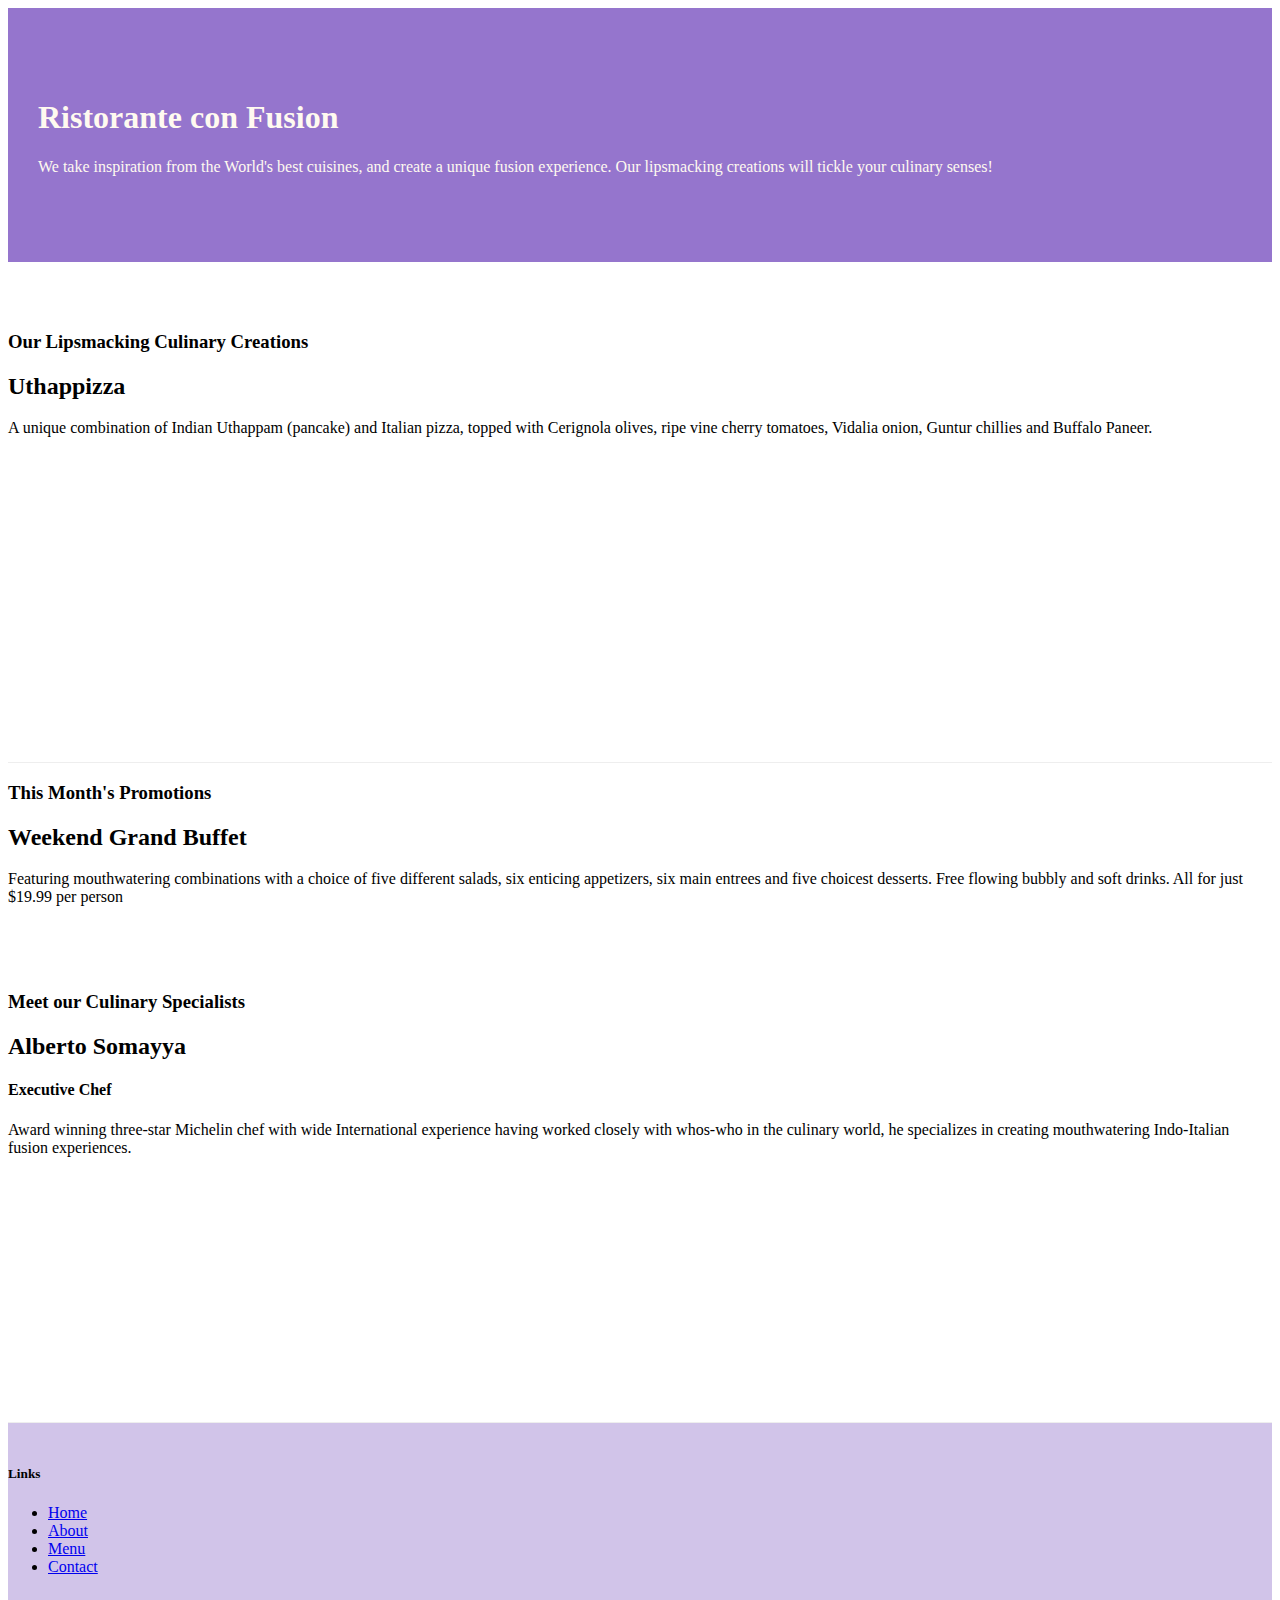
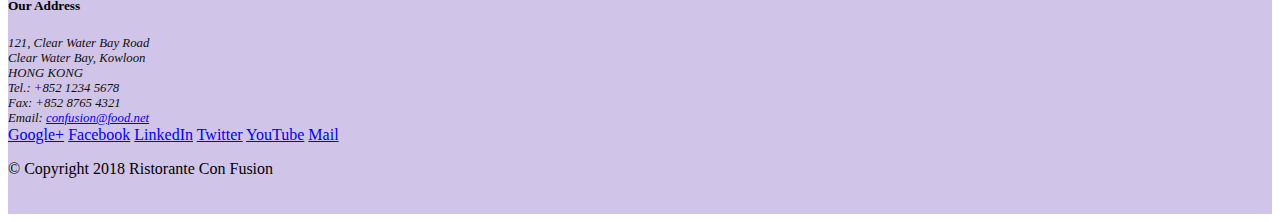
==== index.html @ dc1ca3c2 "bootstrap grid 2" ====
<!DOCTYPE html>
<html lang="en">

<head>
    <!-- Required meta tags always come first -->
    <meta charset="utf-8">
    <meta name="viewport" content="width=device-width, initial-scale=1, shrink-to-fit=no">
    <meta http-equiv="x-ua-compatible" content="ie=edge">

    <!-- Bootstrap CSS -->
    <link rel="stylesheet" href="node_modules/bootstrap/dist/css/bootstrap.min.css">
    <link href="css/styles.css" rel="stylesheet">
    <title>Ristorante Con Fusion</title>
</head>

<body>

    <header class ="jumbotron">
        <div  class="container">
            <div class="row row-header">
                <div class="col-12 col-sm-6">
                    <h1>Ristorante con Fusion</h1>
                    <p>We take inspiration from the World's best cuisines, and create a unique fusion experience. Our lipsmacking creations will tickle your culinary senses!</p>
                </div>
                <div class="col-12 col-sm">
                </div>
            </div>
        </div>
    </header>

    <div>
        <div class="row row-content align-items-center">
            <div class="col-12 col-sm-4 order-sm-last col-md-3">
                <h3>Our Lipsmacking Culinary Creations</h3>
            </div>
            <div class="col col-sm col-md">
                <h2>Uthappizza</h2>
                <p>A unique combination of Indian Uthappam (pancake) and Italian pizza, topped with Cerignola olives, ripe vine cherry tomatoes, Vidalia onion, Guntur chillies and Buffalo Paneer.</p>
            </div>
        </div>


        <div class ="row row content align-items-center">
            <div class="col-12 col-sm-4 col-md-3">
                <h3>This Month's Promotions</h3>
            </div>
            <div class="col col-sm col-md">
                <h2>Weekend Grand Buffet</h2>
                <p>Featuring mouthwatering combinations with a choice of five different salads, six enticing appetizers, six main entrees and five choicest desserts. Free flowing bubbly and soft drinks. All for just $19.99 per person </p>
            </div>
        </div>

        <div class="row row-content align-items-center">
            <div class="col-12 col-sm-4 col-md-3">
                <h3>Meet our Culinary Specialists</h3>
            </div>
            <div class="col col-sm order-sm-first col-md">
                <h2>Alberto Somayya</h2>
                <h4>Executive Chef</h4>
                <p>Award winning three-star Michelin chef with wide International experience having worked closely with whos-who in the culinary world, he specializes in creating mouthwatering Indo-Italian fusion experiences. </p>
            </div>
        </div>
    </div>

    <footer class="footer">
        <div class="container">
            <div class="row">             
                <div class="col-4 offset-1 col-sm-2">
                    <h5>Links</h5>
                    <ul class="list-unstyled">
                        <li><a href="#">Home</a></li>
                        <li><a href="#">About</a></li>
                        <li><a href="#">Menu</a></li>
                        <li><a href="#">Contact</a></li>
                    </ul>
                </div>
                <div class="col-7 col-sm-5">
                    <h5>Our Address</h5>
                    <address>
		              121, Clear Water Bay Road<br>
		              Clear Water Bay, Kowloon<br>
		              HONG KONG<br>
		              Tel.: +852 1234 5678<br>
		              Fax: +852 8765 4321<br>
		              Email: <a href="mailto:confusion@food.net">confusion@food.net</a>
		           </address>
                </div>
                <div class="col-12 col-sm-4 align-self-center">
                    <div class="text-center">
                        <a href="http://google.com/+">Google+</a>
                        <a href="http://www.facebook.com/profile.php?id=">Facebook</a>
                        <a href="http://www.linkedin.com/in/">LinkedIn</a>
                        <a href="http://twitter.com/">Twitter</a>
                        <a href="http://youtube.com/">YouTube</a>
                        <a href="mailto:">Mail</a>
                    </div>
                </div>
           </div>
           <div class="row justify-content-center">             
                <div class="col-auto">
                    <p>© Copyright 2018 Ristorante Con Fusion</p>
                </div>
           </div>
        </div>
    </footer>
    <!-- jQuery first, then Popper.js, then Bootstrap JS. -->
    <script src="node_modules/jquery/dist/jquery.slim.min.js"></script>
    <script src="node_modules/popper.js/dist/umd/popper.min.js"></script>
    <script src="node_modules/bootstrap/dist/js/bootstrap.min.js"></script>

</body>

</html>
---- css/styles.css ----
.row-header{
    margin:0px auto;
    padding:0px;
}

.row-content {
    margin:0px auto;
    padding: 50px 0px 50px 0px;
    border-bottom: 1px ridge;
    min-height:400px;
}

.footer{
    background-color: #D1C4E9;
    margin:0px auto;
    padding: 20px 0px 20px 0px;
}
.jumbotron {
    padding:70px 30px 70px 30px;
    margin:0px auto;
    background: #9575CD ;
    color:floralwhite;
}

address{
    font-size:80%;
    margin:0px;
    color:#0f0f0f;
}
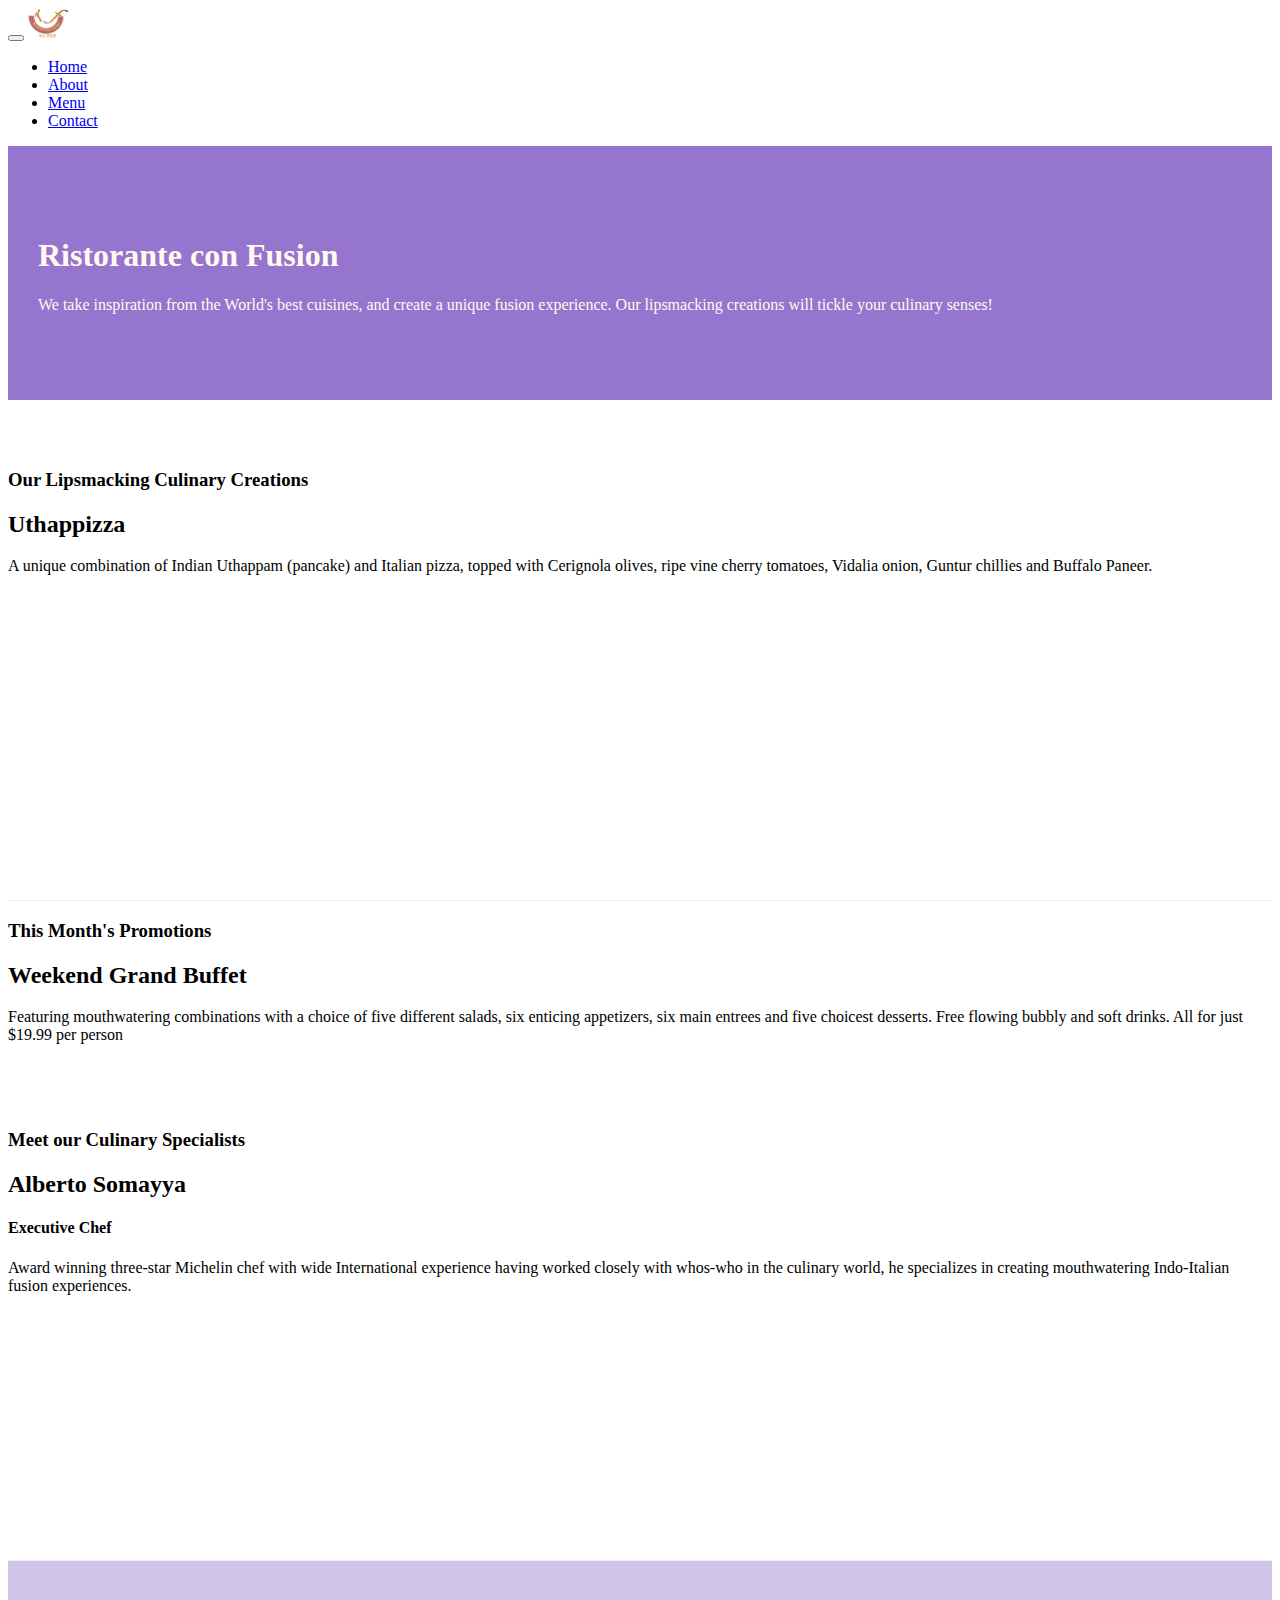
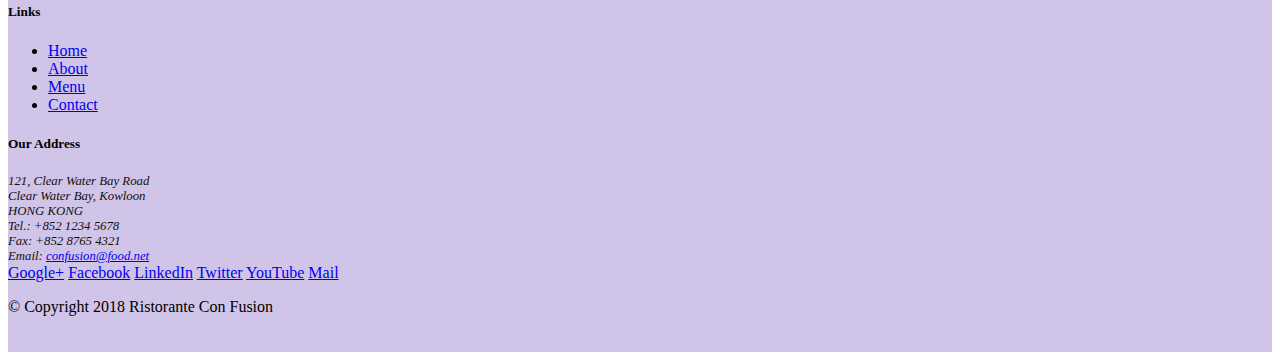
==== commit 54e8a5c2: "icon fonts" ====
--- a/index.html
+++ b/index.html
@@ -14,6 +14,23 @@
 </head>
 
 <body>
+    <nav class="navbar navbar-inverse navbar-toggleable-sm fixed-top">
+        <div class="container">
+            <button class="navbar-toggler" type="button" data-toggle="collapse" data-target="#Navbar">
+                <span class="navbar-toggler-icon"></span>
+            </button>
+            <a class="navbar-brand" href="#"><img src="img/logo.png" height="30" width="41"></a>
+            <div class="collapse navbar-collapse" id="Navbar">
+                <ul class="navbar-nav">
+                    <li class="nav-item active"><a class="nav-link" href="#"><span class="fa fa-home fa-lg"></span> Home</a></li>
+                    <li class="nav-item"><a class="nav-link" href="./aboutus.html"><span class="fa fa-info fa-lg"></span> About</a></li>
+                    <li class="nav-item"><a class="nav-link" href="#"><span class="fa fa-list fa-lg"></span> Menu</a></li>
+                    <li class="nav-item"><a class="nav-link" href="./contactus.html"><span class="fa fa-address-card fa-lg"></span> Contact</a></li>
+                </ul>
+            </div>
+        </div>
+    </nav>
+
 
     <header class ="jumbotron">
         <div  class="container">
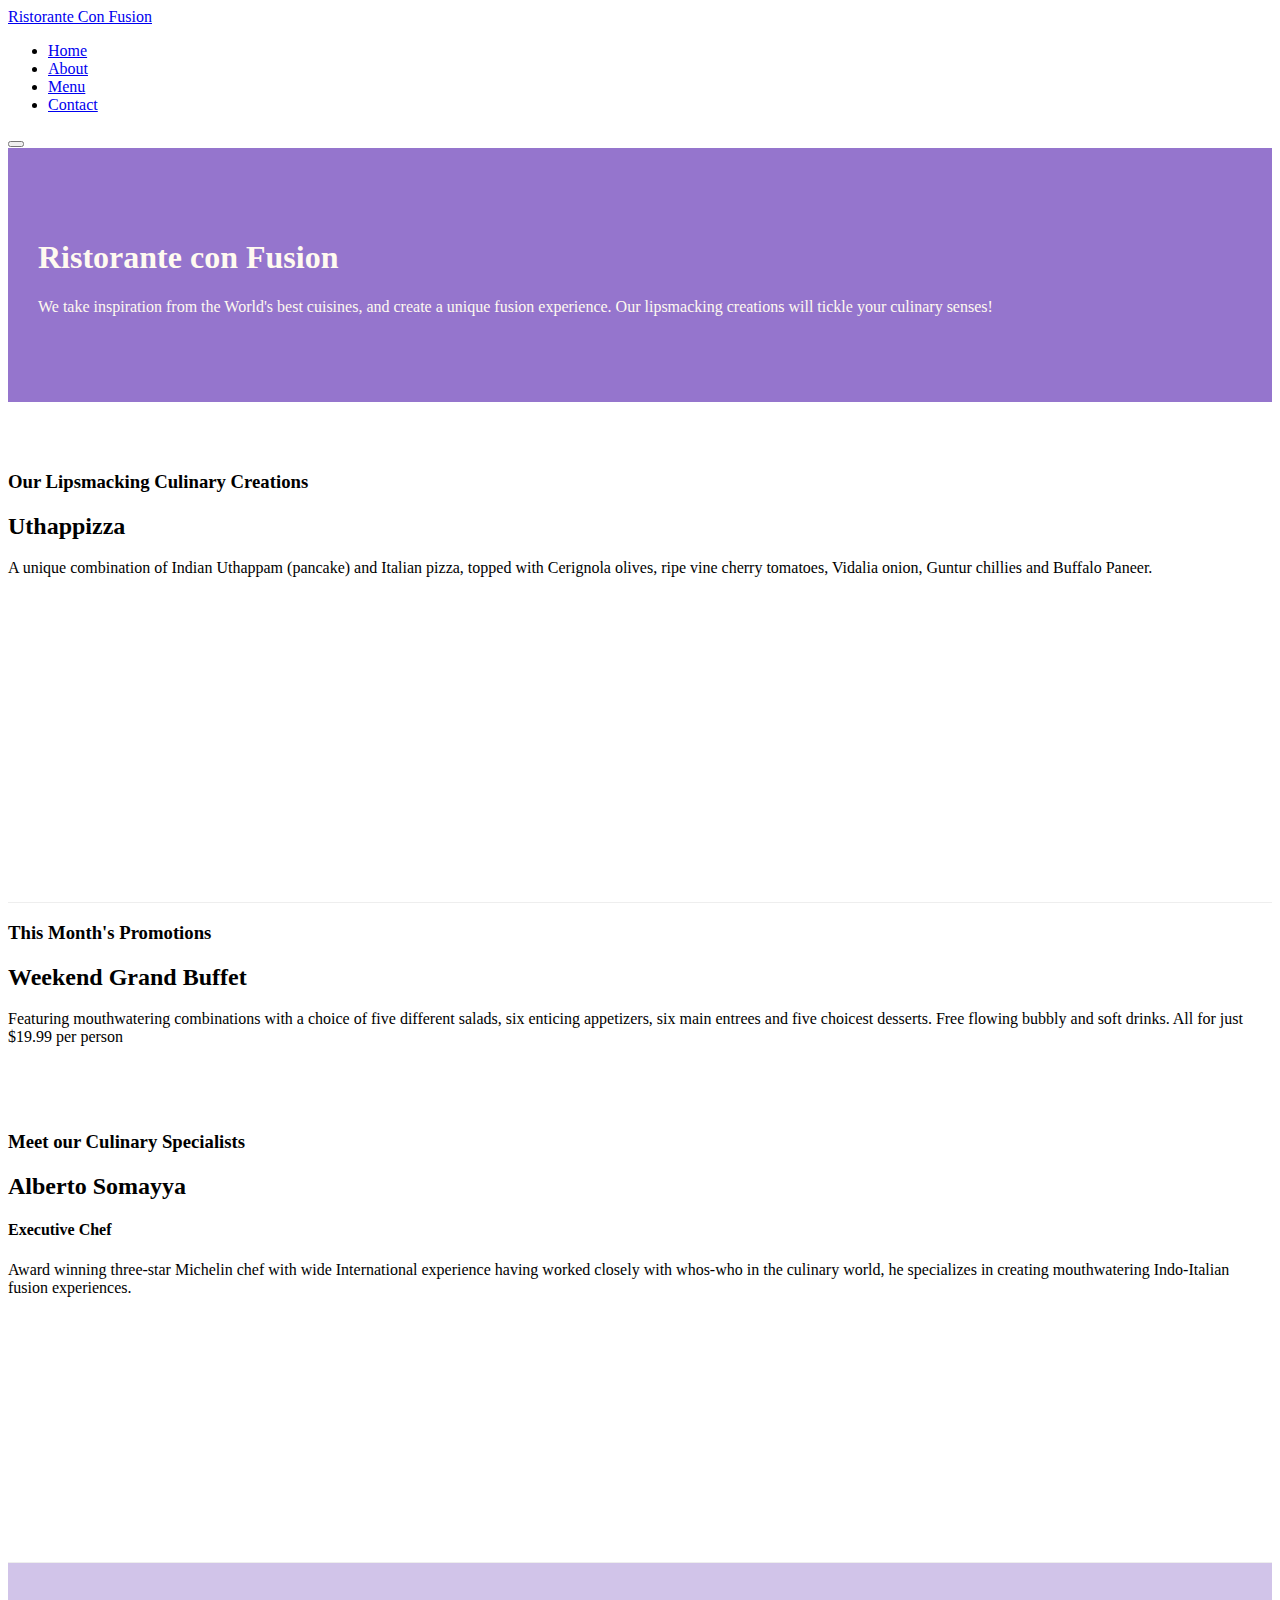
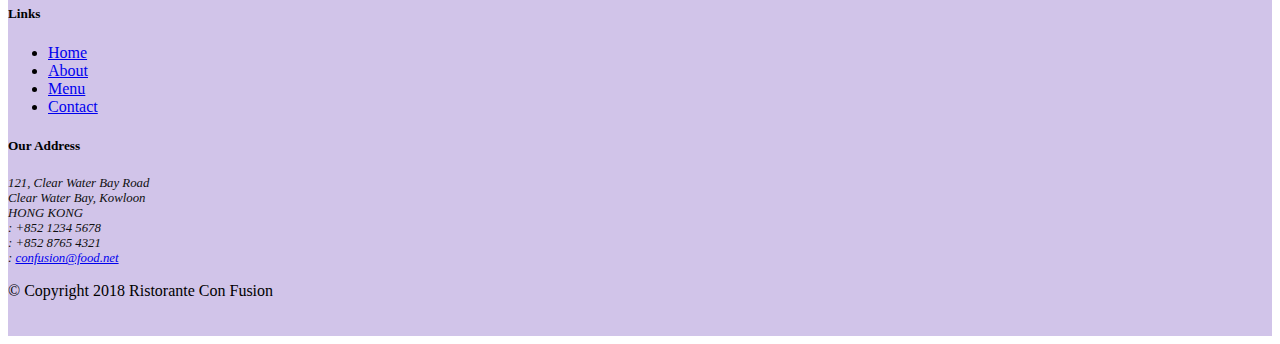
==== commit 9ea4b28a: "buttons" ====
--- a/index.html
+++ b/index.html
@@ -10,28 +10,28 @@
     <!-- Bootstrap CSS -->
     <link rel="stylesheet" href="node_modules/bootstrap/dist/css/bootstrap.min.css">
     <link href="css/styles.css" rel="stylesheet">
+    <link rel="stylesheet" href="node_modules/font-awesome/css/font-awesome.min.css">
+    <link rel="stylesheet" href="node_modules/bootstrap-social/bootstrap-social.css">
     <title>Ristorante Con Fusion</title>
 </head>
 
 <body>
-    <nav class="navbar navbar-inverse navbar-toggleable-sm fixed-top">
+    <nav class="navbar navbar-dark navbar-expand-sm fixed-top">
         <div class="container">
-            <button class="navbar-toggler" type="button" data-toggle="collapse" data-target="#Navbar">
-                <span class="navbar-toggler-icon"></span>
-            </button>
-            <a class="navbar-brand" href="#"><img src="img/logo.png" height="30" width="41"></a>
-            <div class="collapse navbar-collapse" id="Navbar">
-                <ul class="navbar-nav">
+           <a class="navbar-brand" href="#">Ristorante Con Fusion</a>
+           <div class="collapse navbar-collapse" id="Navbar">
+                <ul class="navbar-nav mr-auto">
                     <li class="nav-item active"><a class="nav-link" href="#"><span class="fa fa-home fa-lg"></span> Home</a></li>
                     <li class="nav-item"><a class="nav-link" href="./aboutus.html"><span class="fa fa-info fa-lg"></span> About</a></li>
                     <li class="nav-item"><a class="nav-link" href="#"><span class="fa fa-list fa-lg"></span> Menu</a></li>
                     <li class="nav-item"><a class="nav-link" href="./contactus.html"><span class="fa fa-address-card fa-lg"></span> Contact</a></li>
-                </ul>
-            </div>
+                </ul>  
+            </div>          
         </div>
+        <button class="navbar-toggler" type="button" data-toggle="collapse" data-target="#Navbar">
+                <span class="navbar-toggler-icon"></span>
+        </button>
     </nav>
-
-
     <header class ="jumbotron">
         <div  class="container">
             <div class="row row-header">
@@ -97,19 +97,20 @@
 		              121, Clear Water Bay Road<br>
 		              Clear Water Bay, Kowloon<br>
 		              HONG KONG<br>
-		              Tel.: +852 1234 5678<br>
-		              Fax: +852 8765 4321<br>
-		              Email: <a href="mailto:confusion@food.net">confusion@food.net</a>
-		           </address>
+		              <i class="fa fa-phone fa-lg"></i>: +852 1234 5678<br>
+                      <i class="fa fa-fax fa-lg"></i>: +852 8765 4321<br>
+                      <i class="fa fa-envelope fa-lg"></i>: 
+                      <a href="mailto:confusion@food.net">confusion@food.net</a>
+                    </address>
                 </div>
                 <div class="col-12 col-sm-4 align-self-center">
                     <div class="text-center">
-                        <a href="http://google.com/+">Google+</a>
-                        <a href="http://www.facebook.com/profile.php?id=">Facebook</a>
-                        <a href="http://www.linkedin.com/in/">LinkedIn</a>
-                        <a href="http://twitter.com/">Twitter</a>
-                        <a href="http://youtube.com/">YouTube</a>
-                        <a href="mailto:">Mail</a>
+                        <a class="btn btn-social-icon btn-google" href="http://google.com/+"><i class="fa fa-google-plus"></i></a>
+                        <a class="btn btn-social-icon btn-facebook" href="http://www.facebook.com/profile.php?id="><i class="fa fa-facebook"></i></a>
+                        <a class="btn btn-social-icon btn-linkedin" href="http://www.linkedin.com/in/"><i class="fa fa-linkedin"></i></a>
+                        <a class="btn btn-social-icon btn-twitter" href="http://twitter.com/"><i class="fa fa-twitter"></i></a>
+                        <a class="btn btn-social-icon btn-google" href="http://youtube.com/"><i class="fa fa-youtube"></i></a>
+                        <a class="btn btn-social-icon" href="mailto:"><i class="fa fa-envelope-o"></i></a>
                     </div>
                 </div>
            </div>
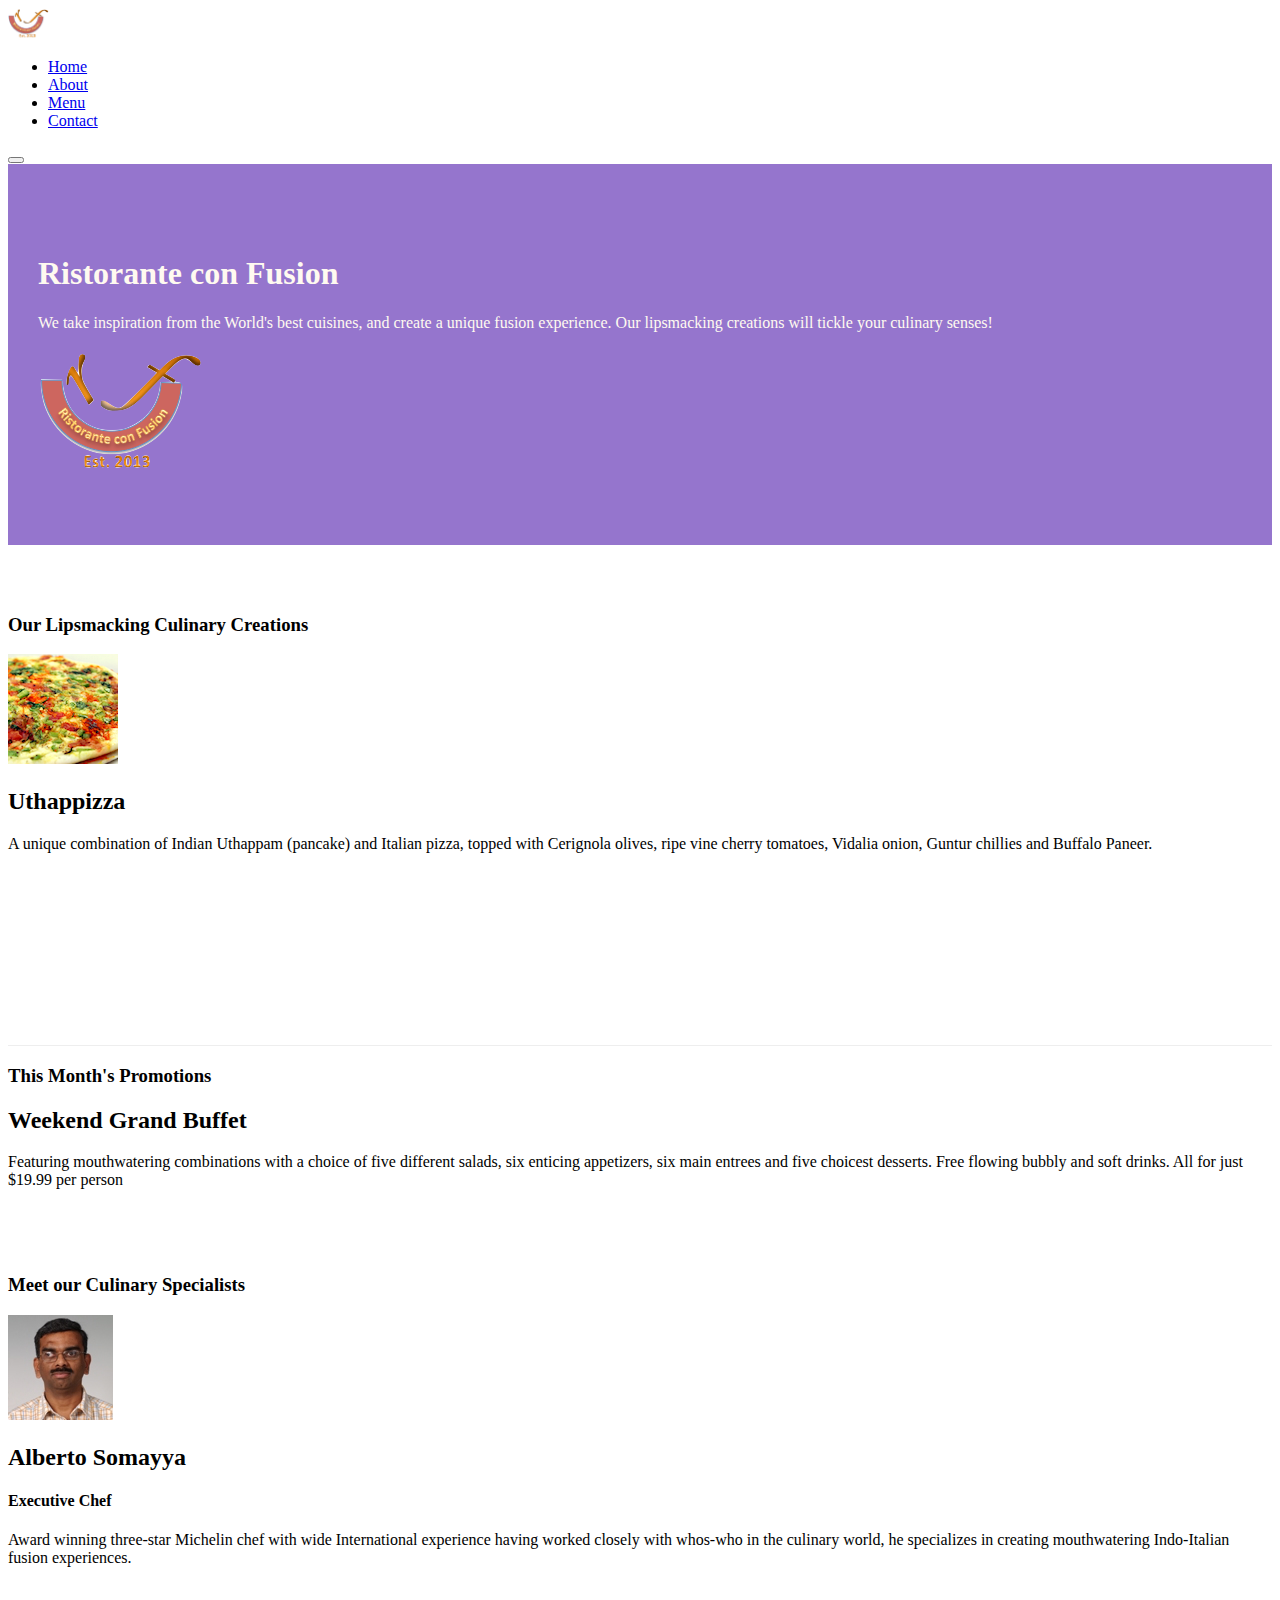
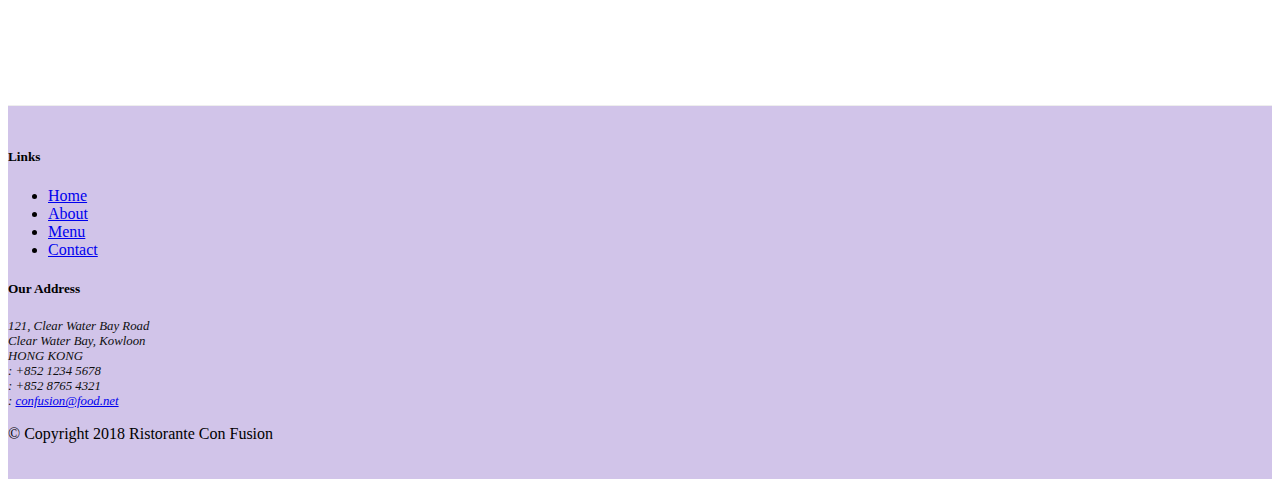
==== commit 4f2b415b: "images" ====
--- a/index.html
+++ b/index.html
@@ -18,7 +18,7 @@
 <body>
     <nav class="navbar navbar-dark navbar-expand-sm fixed-top">
         <div class="container">
-           <a class="navbar-brand" href="#">Ristorante Con Fusion</a>
+           <a class="navbar-brand mr-auto" href="#"><img src="img/logo.png" height="30" width="41"></a>
            <div class="collapse navbar-collapse" id="Navbar">
                 <ul class="navbar-nav mr-auto">
                     <li class="nav-item active"><a class="nav-link" href="#"><span class="fa fa-home fa-lg"></span> Home</a></li>
@@ -40,6 +40,8 @@
                     <p>We take inspiration from the World's best cuisines, and create a unique fusion experience. Our lipsmacking creations will tickle your culinary senses!</p>
                 </div>
                 <div class="col-12 col-sm">
+                    <div class="col-12 col-sm align-self-center">
+                    <img src="img/logo.png" class="img-fluid">
                 </div>
             </div>
         </div>
@@ -51,8 +53,17 @@
                 <h3>Our Lipsmacking Culinary Creations</h3>
             </div>
             <div class="col col-sm col-md">
-                <h2>Uthappizza</h2>
-                <p>A unique combination of Indian Uthappam (pancake) and Italian pizza, topped with Cerignola olives, ripe vine cherry tomatoes, Vidalia onion, Guntur chillies and Buffalo Paneer.</p>
+                <div class="media">
+                    <img class="d-flex mr-3 img-thumbnail align-self-center"
+                            src="img/uthappizza.png" alt="Uthappizza">
+                    <div class="media-body">
+                        <h2 class="mt-0">Uthappizza</h2>
+                        <p class="d-none d-sm-block">A unique combination of Indian Uthappam (pancake) and
+                            Italian pizza, topped with Cerignola olives, ripe vine
+                            cherry tomatoes, Vidalia onion, Guntur chillies and
+                            Buffalo Paneer.</p>
+                    </div>
+                </div>
             </div>
         </div>
 
@@ -72,9 +83,19 @@
                 <h3>Meet our Culinary Specialists</h3>
             </div>
             <div class="col col-sm order-sm-first col-md">
-                <h2>Alberto Somayya</h2>
-                <h4>Executive Chef</h4>
-                <p>Award winning three-star Michelin chef with wide International experience having worked closely with whos-who in the culinary world, he specializes in creating mouthwatering Indo-Italian fusion experiences. </p>
+                <div class="media">
+                    <img class="d-flex mr-3 img-thumbnail align-self-center"
+                            src="img/alberto.png" alt="Alberto Somayya">
+                    <div class="media-body">
+                        <h2 class="mt-0">Alberto Somayya</h2>
+                        <h4>Executive Chef</h4>
+                        <p class="d-none d-sm-block">Award winning three-star Michelin chef with wide
+                            International experience having worked closely with
+                            whos-who in the culinary world, he specializes in
+                            creating mouthwatering Indo-Italian fusion experiences.
+                            </p>
+                    </div>
+                </div>
             </div>
         </div>
     </div>
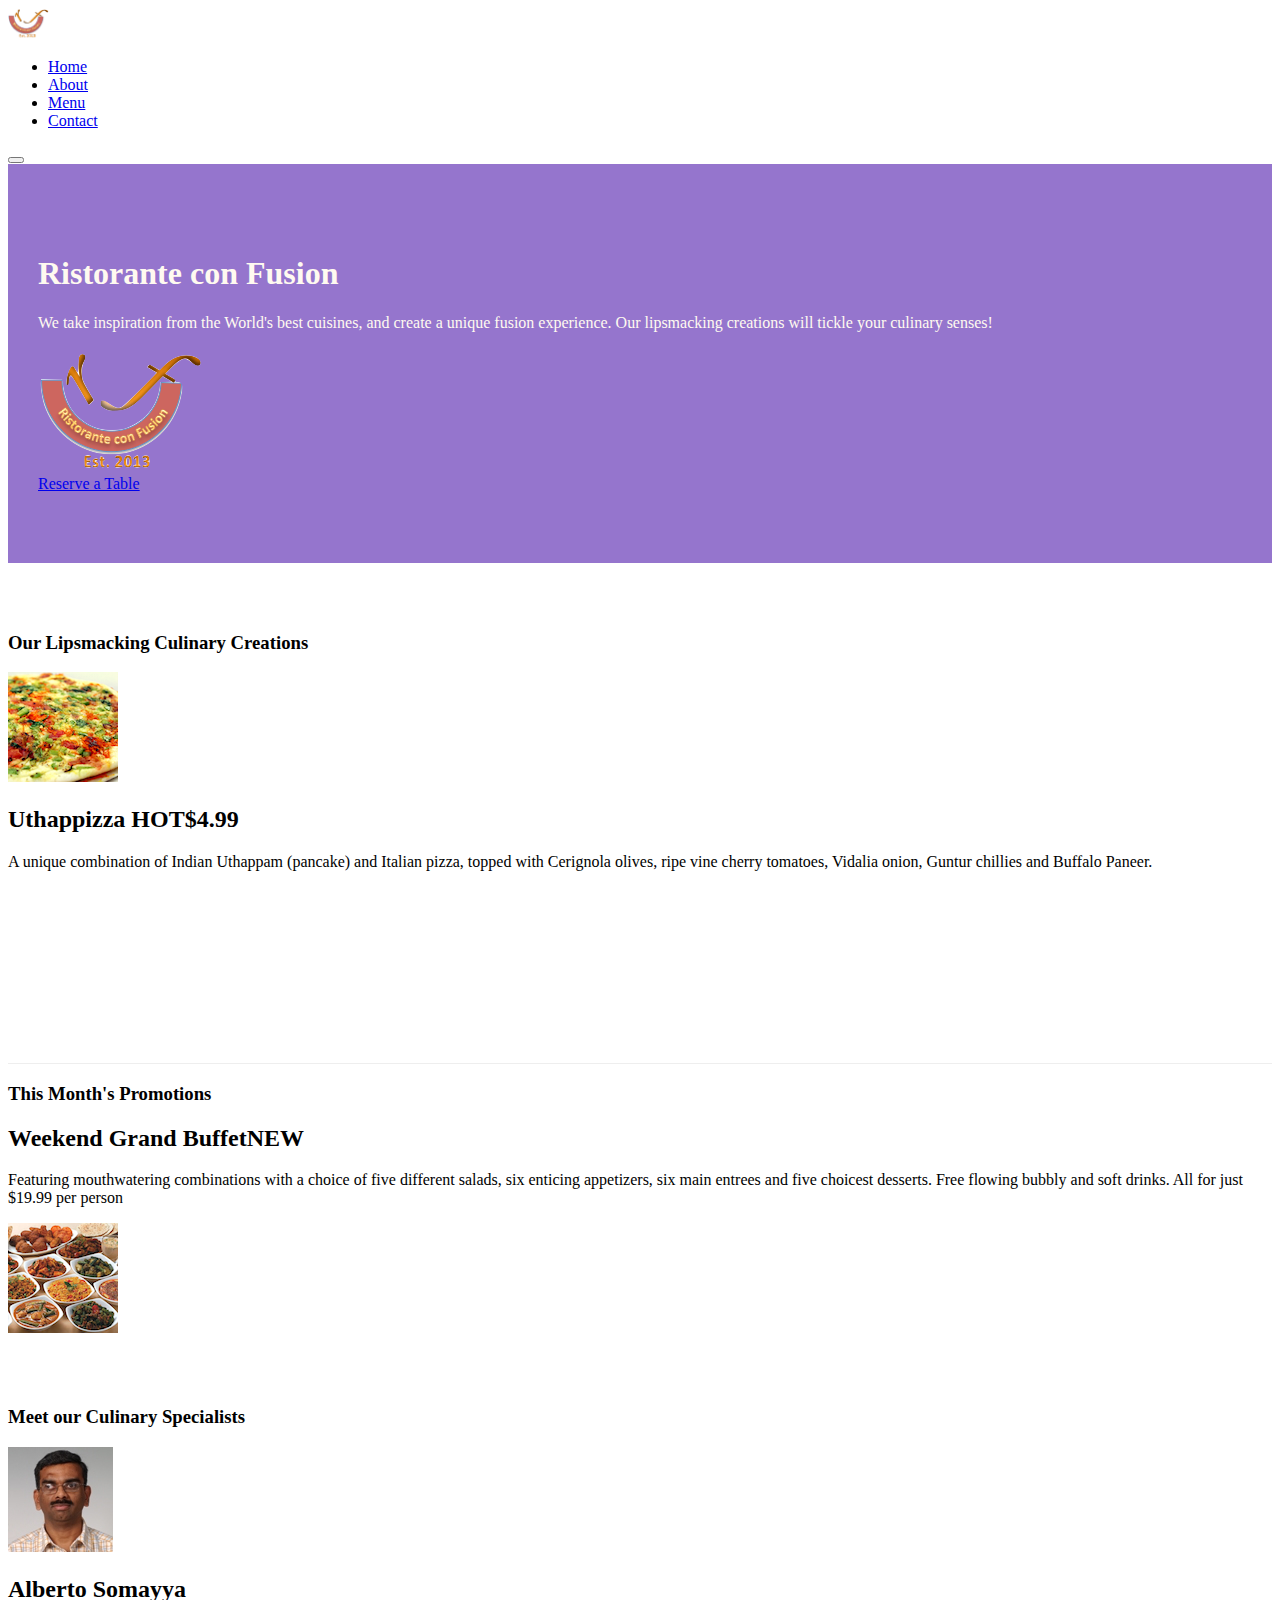
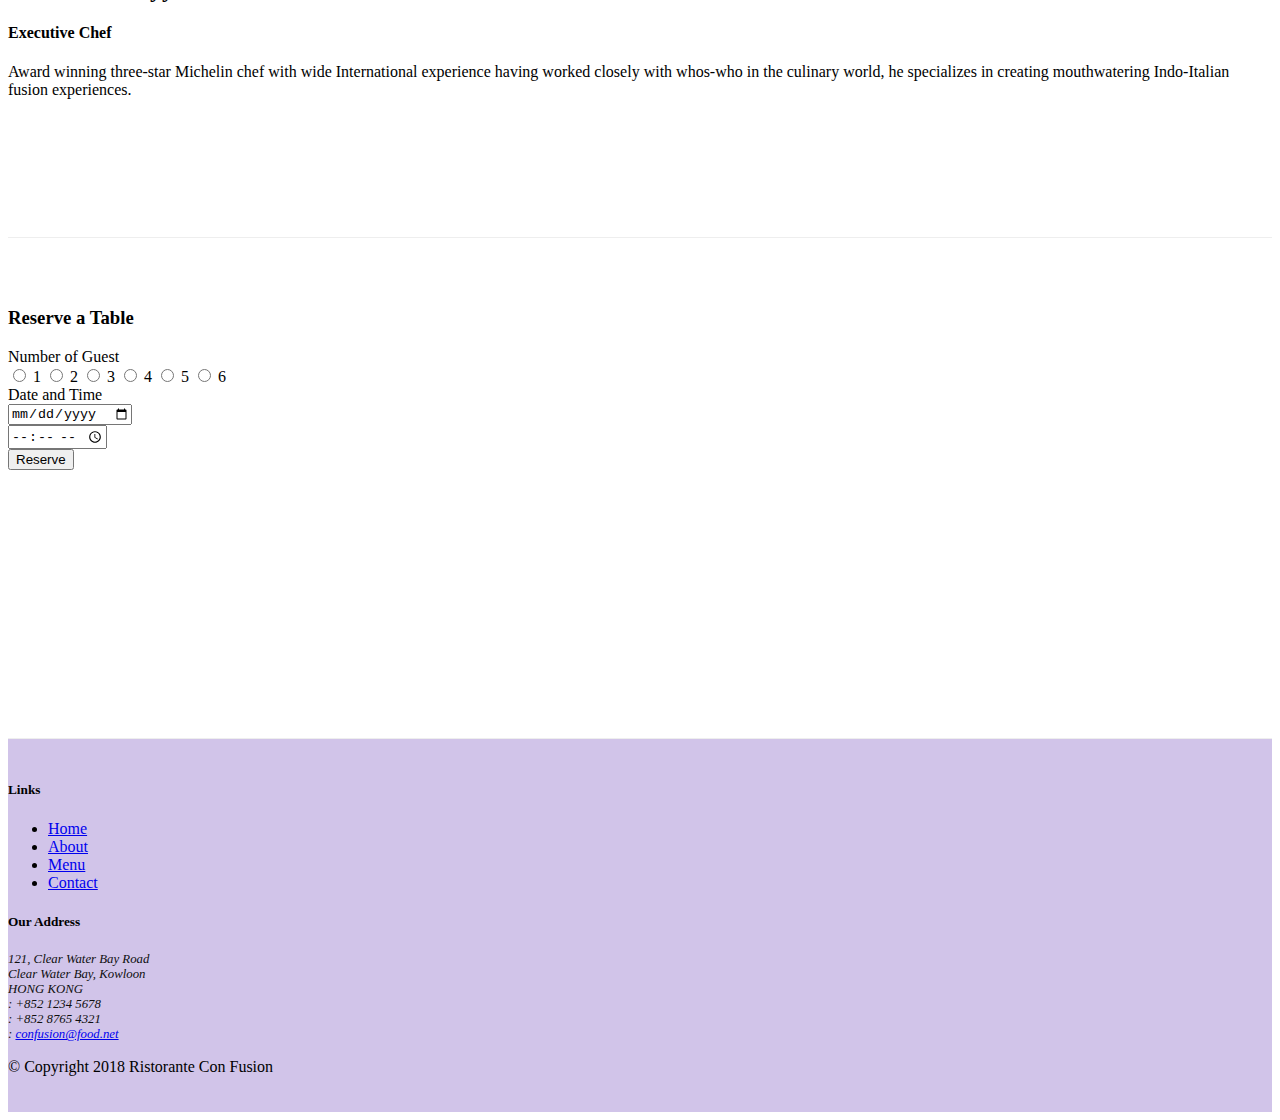
==== commit a7d0893a: "tabs" ====
--- a/index.html
+++ b/index.html
@@ -32,16 +32,18 @@
                 <span class="navbar-toggler-icon"></span>
         </button>
     </nav>
-    <header class ="jumbotron">
-        <div  class="container">
+    <header class="jumbotron">
+        <div class="container">
             <div class="row row-header">
                 <div class="col-12 col-sm-6">
                     <h1>Ristorante con Fusion</h1>
                     <p>We take inspiration from the World's best cuisines, and create a unique fusion experience. Our lipsmacking creations will tickle your culinary senses!</p>
                 </div>
-                <div class="col-12 col-sm">
-                    <div class="col-12 col-sm align-self-center">
+                <div class="col-12 col-sm align-self-center">
                     <img src="img/logo.png" class="img-fluid">
+                </div>
+                <div class="col-12 col-sm align-self-center">
+                    <a class="btn btn-warning btn-block btn-sm" href="#reservetable" role="button">Reserve a Table</a>
                 </div>
             </div>
         </div>
@@ -57,7 +59,7 @@
                     <img class="d-flex mr-3 img-thumbnail align-self-center"
                             src="img/uthappizza.png" alt="Uthappizza">
                     <div class="media-body">
-                        <h2 class="mt-0">Uthappizza</h2>
+                        <h2 class="mt-0">Uthappizza <span class="badge badge-danger">HOT</span><span class="badge badge-pill badge-secondary">$4.99</span></h2>
                         <p class="d-none d-sm-block">A unique combination of Indian Uthappam (pancake) and
                             Italian pizza, topped with Cerignola olives, ripe vine
                             cherry tomatoes, Vidalia onion, Guntur chillies and
@@ -73,10 +75,17 @@
                 <h3>This Month's Promotions</h3>
             </div>
             <div class="col col-sm col-md">
-                <h2>Weekend Grand Buffet</h2>
-                <p>Featuring mouthwatering combinations with a choice of five different salads, six enticing appetizers, six main entrees and five choicest desserts. Free flowing bubbly and soft drinks. All for just $19.99 per person </p>
-            </div>
-        </div>
+                <div class="media">
+                    <div class="media-body">
+                        <h2 class="mt-0">Weekend Grand Buffet<span class="badge badge-danger">NEW</span></h2>
+                        <p class="d-none d-sm-block">Featuring mouthwatering combinations with a choice of five different salads, six enticing appetizers, six main entrees and five choicest desserts. Free flowing bubbly and soft drinks. All for just $19.99 per person </p>
+                    </div>
+                    <img class="d-flex mr-3 img-thumbnail align-self-center"
+                            src="img/buffet.png" alt="Alberto Somayya">
+                </div>
+            </div>
+        </div>
+    
 
         <div class="row row-content align-items-center">
             <div class="col-12 col-sm-4 col-md-3">
@@ -98,7 +107,57 @@
                 </div>
             </div>
         </div>
-    </div>
+        
+        <div class="row row-content">
+           <div class="col-12 col-sm-8 mx-auto">
+            <div class="card">
+                        <h3 class="card-header bg-warning text-white">Reserve a Table</h3>
+                        <div class="card-body">
+                            <form id="reservetable">
+                                <div class="form-group row align-items-center">
+                                <label class="col-12 col-sm-2 col-form-label">Number of Guest</label>
+                                <div class="form-check form-check-inline col-12 col-sm">
+                                    <label class="form-check-label">
+                                        <input type="radio" class="form-check-input" id="numberofguest1" name="numberofguest" value="1"> 1 
+                                    </label>
+                                    <label class="form-check-label">
+                                        <input type="radio" class="form-check-input" id="numberofguest2" name="numberofguest" value="2"> 2
+                                    </label>
+                                    <label class="form-check-label">
+                                        <input type="radio" class="form-check-input" id="numberofguest3" name="numberofguest" value="2"> 3
+                                    </label>
+                                    <label class="form-check-label">
+                                        <input type="radio" class="form-check-input" id="numberofguest4" name="numberofguest" value="2"> 4
+                                    </label>
+                                    <label class="form-check-label">
+                                        <input type="radio" class="form-check-input" id="numberofguest5" name="numberofguest" value="2"> 5
+                                    </label>
+                                    <label class="form-check-label">
+                                        <input type="radio" class="form-check-input" id="numberofguest6" name="numberofguest" value="2"> 6
+                                    </label>
+                                </div>
+                            </div>
+                                <div class="form-group row">
+                                    <label for="telnum" class="col-12 col-md-2 col-form-label">Date and Time</label>
+                                    <div class="col-12 col-md-3">
+                                        <input type="Date" class="form-control" id="date" name="date" placeholder="date">
+                                    </div>
+                                    <div class="col-12 col-md-7">
+                                        <input type="Time" class="form-control" id="time" name="time" placeholder="Time">
+                                    </div>
+                                </div>
+                                <div class="form-group row">
+                                    <div class="offset-md-2 col-md-10">
+                                        <button type="submit" class="btn btn-primary">Reserve</button>
+                                    </div>
+                                </div>
+                            </form>
+                        </div>
+                        <div class="col-12 col-md">
+                        </div>
+            </div>
+        </div>
+        </div>
 
     <footer class="footer">
         <div class="container">
@@ -115,10 +174,10 @@
                 <div class="col-7 col-sm-5">
                     <h5>Our Address</h5>
                     <address>
-		              121, Clear Water Bay Road<br>
-		              Clear Water Bay, Kowloon<br>
-		              HONG KONG<br>
-		              <i class="fa fa-phone fa-lg"></i>: +852 1234 5678<br>
+                      121, Clear Water Bay Road<br>
+                      Clear Water Bay, Kowloon<br>
+                      HONG KONG<br>
+                      <i class="fa fa-phone fa-lg"></i>: +852 1234 5678<br>
                       <i class="fa fa-fax fa-lg"></i>: +852 8765 4321<br>
                       <i class="fa fa-envelope fa-lg"></i>: 
                       <a href="mailto:confusion@food.net">confusion@food.net</a>
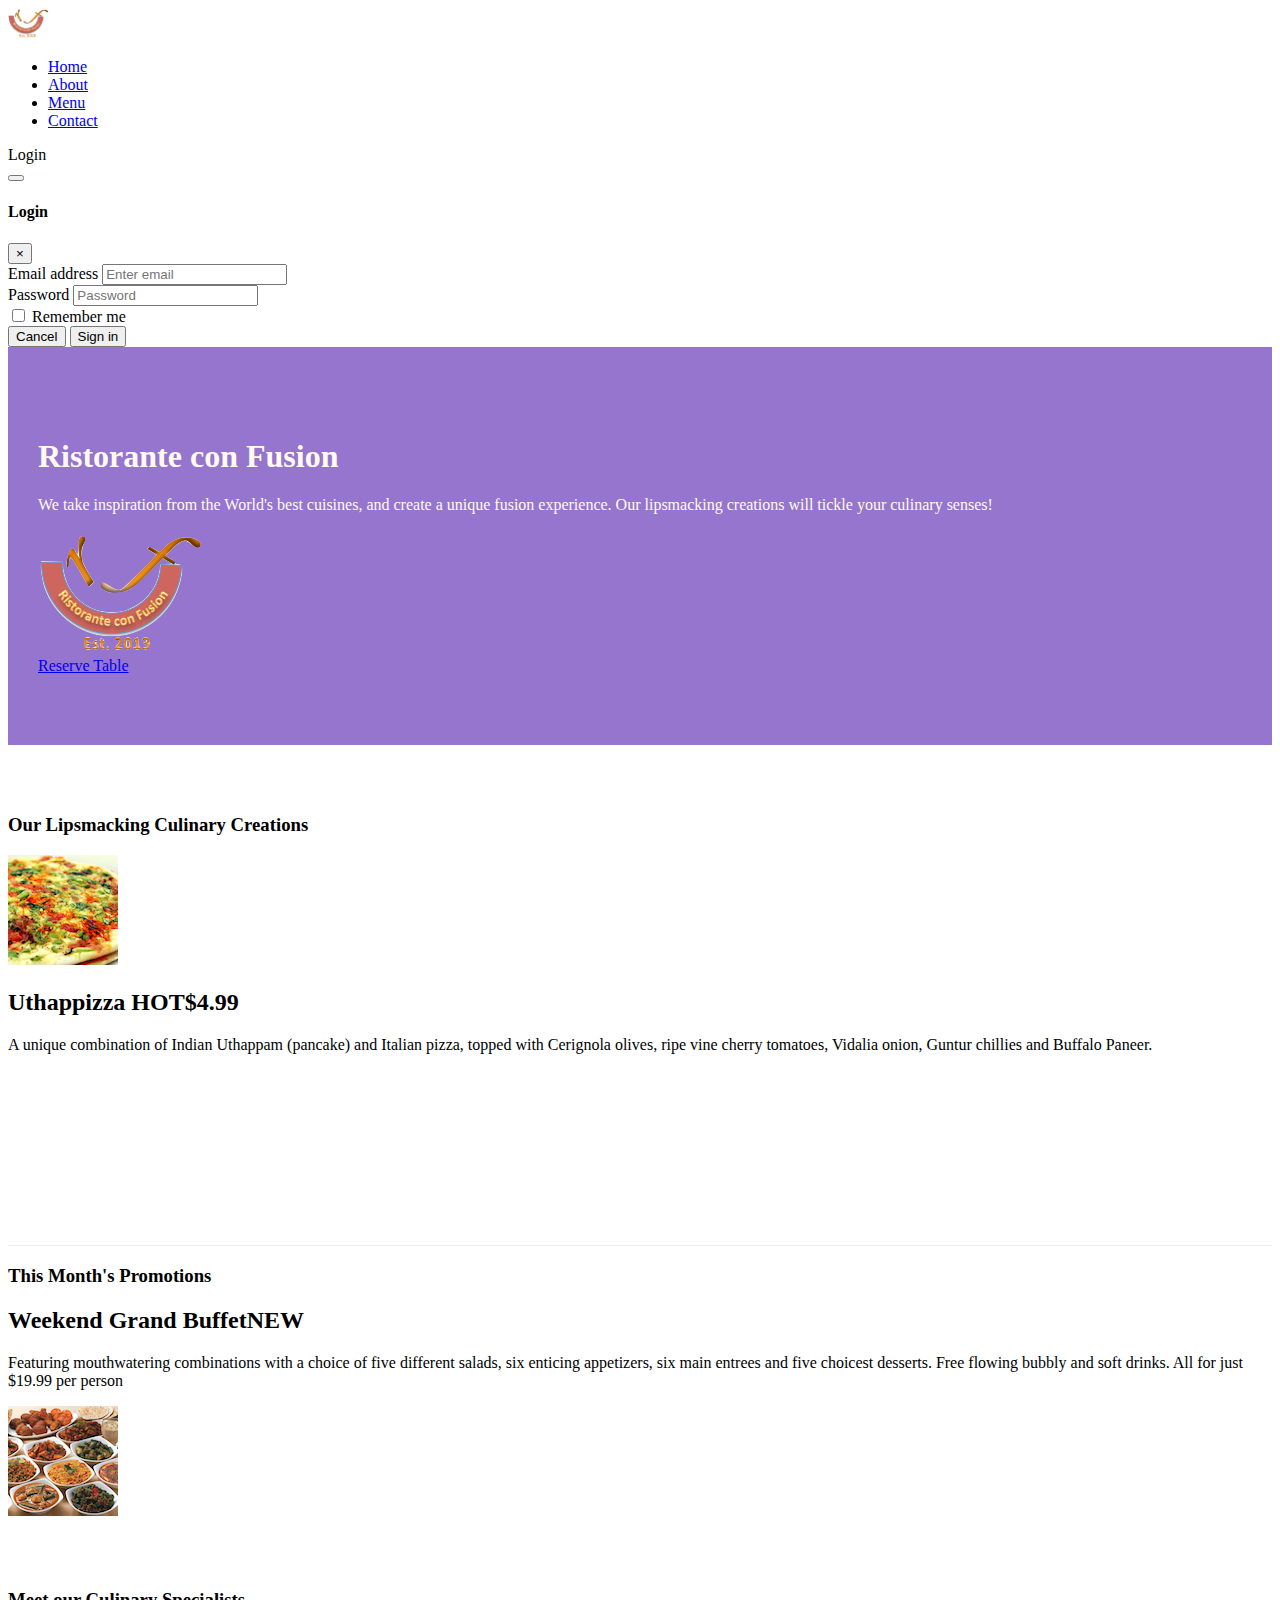
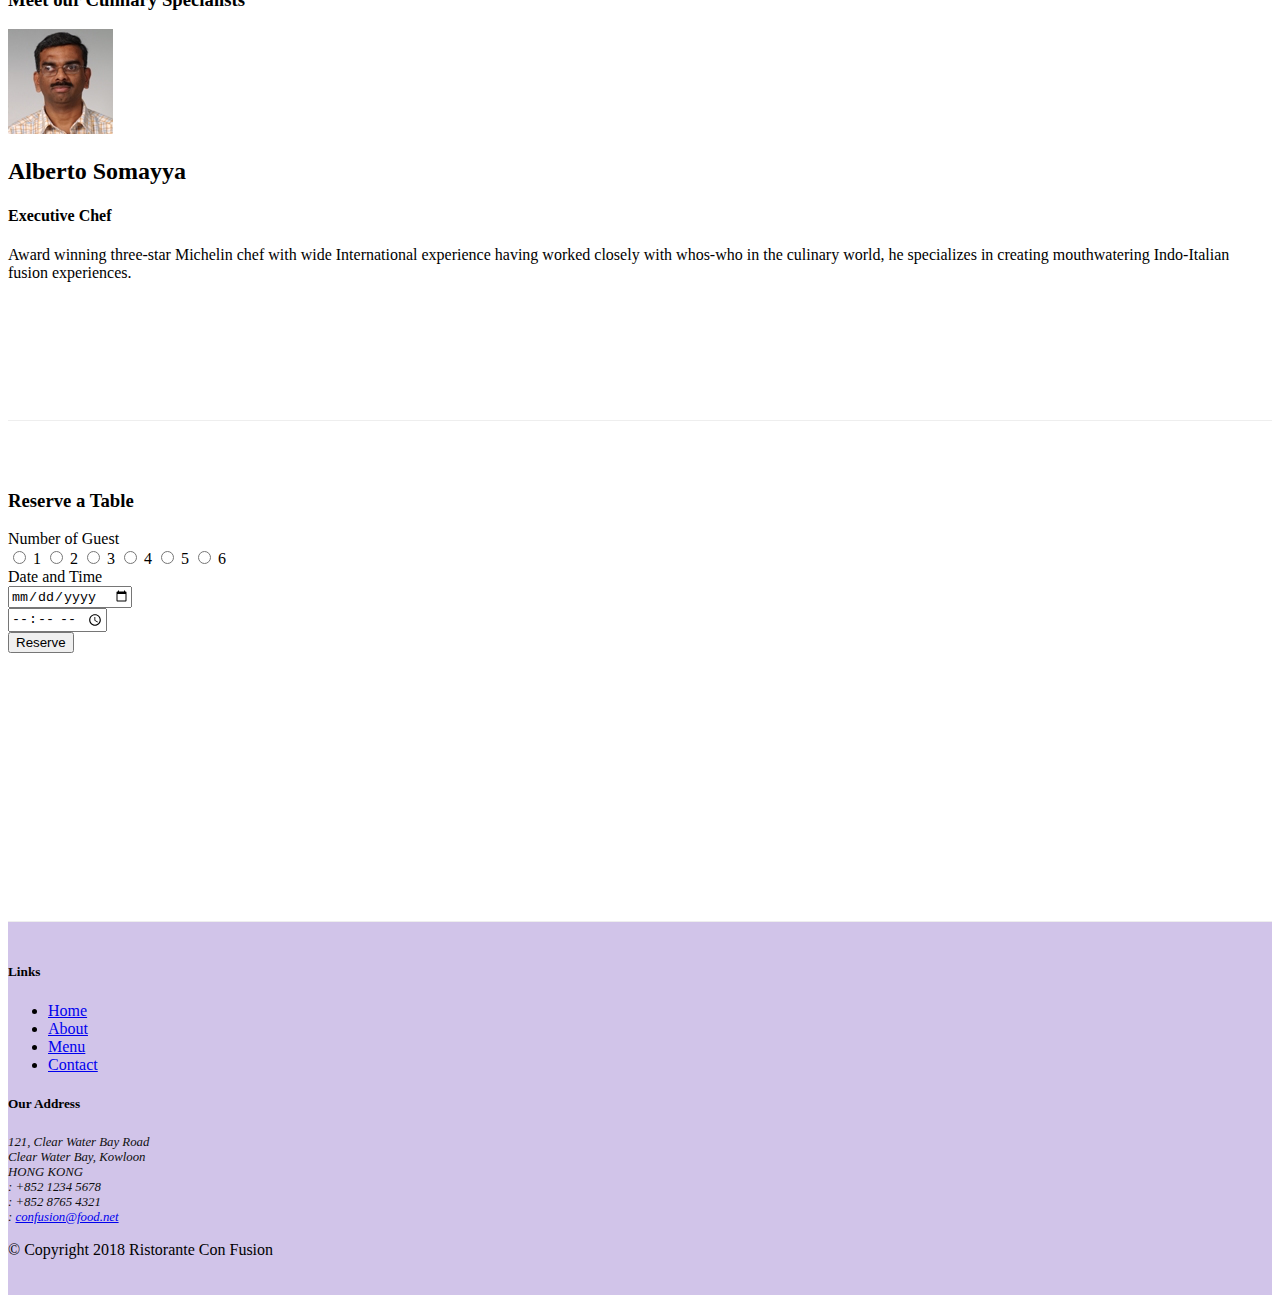
==== commit 76550ea2: "tooltips and modals" ====
--- a/index.html
+++ b/index.html
@@ -25,13 +25,53 @@
                     <li class="nav-item"><a class="nav-link" href="./aboutus.html"><span class="fa fa-info fa-lg"></span> About</a></li>
                     <li class="nav-item"><a class="nav-link" href="#"><span class="fa fa-list fa-lg"></span> Menu</a></li>
                     <li class="nav-item"><a class="nav-link" href="./contactus.html"><span class="fa fa-address-card fa-lg"></span> Contact</a></li>
-                </ul>  
+                </ul>
+                <span class="navbar-text">
+                    <a data-toggle="modal" data-target="#loginModal">
+                    <span class="fa fa-sign-in"></span> Login</a>
+                </span>
             </div>          
         </div>
         <button class="navbar-toggler" type="button" data-toggle="collapse" data-target="#Navbar">
                 <span class="navbar-toggler-icon"></span>
         </button>
     </nav>
+    <div id="loginModal" class="modal fade" role="dialog">
+        <div class="modal-dialog modal-lg" role="content">
+            <!-- Modal content-->
+            <div class="modal-content">
+                <div class="modal-header">
+                    <h4 class="modal-title">Login </h4>
+                    <button type="button" class="close" data-dismiss="modal">&times;</button>
+                </div>
+                <div class="modal-body">
+                    <form>
+                        <div class="form-row">
+                            <div class="form-group col-sm-4">
+                                    <label class="sr-only" for="exampleInputEmail3">Email address</label>
+                                    <input type="email" class="form-control form-control-sm mr-1" id="exampleInputEmail3" placeholder="Enter email">
+                            </div>
+                            <div class="form-group col-sm-4">
+                                <label class="sr-only" for="exampleInputPassword3">Password</label>
+                                <input type="password" class="form-control form-control-sm mr-1" id="exampleInputPassword3" placeholder="Password">
+                            </div>
+                            <div class="col-sm-auto">
+                                <div class="form-check">
+                                    <input class="form-check-input" type="checkbox">
+                                    <label class="form-check-label"> Remember me
+                                    </label>
+                                </div>
+                            </div>
+                        </div>
+                        <div class="form-row">
+                            <button type="button" class="btn btn-secondary btn-sm ml-auto" data-dismiss="modal">Cancel</button>
+                            <button type="submit" class="btn btn-primary btn-sm ml-1">Sign in</button>        
+                        </div>
+                    </form>
+                </div>
+            </div>
+        </div>
+    </div>
     <header class="jumbotron">
         <div class="container">
             <div class="row row-header">
@@ -43,7 +83,9 @@
                     <img src="img/logo.png" class="img-fluid">
                 </div>
                 <div class="col-12 col-sm align-self-center">
-                    <a class="btn btn-warning btn-block btn-sm" href="#reservetable" role="button">Reserve a Table</a>
+                    <a role="button" class="btn btn-block nav-link btn-warning"
+                        data-toggle="tooltip" data-html="true"  title="Or Call us at  <br><strong>+852 12345678</strong>"
+                        data-placement="bottom" href="#reserveform">Reserve Table</a>
                 </div>
             </div>
         </div>
@@ -205,6 +247,11 @@
     <script src="node_modules/jquery/dist/jquery.slim.min.js"></script>
     <script src="node_modules/popper.js/dist/umd/popper.min.js"></script>
     <script src="node_modules/bootstrap/dist/js/bootstrap.min.js"></script>
+     <script>
+        $(document).ready(function(){
+            $('[data-toggle="tooltip"]').tooltip();
+        });
+    </script>
 
 </body>
 
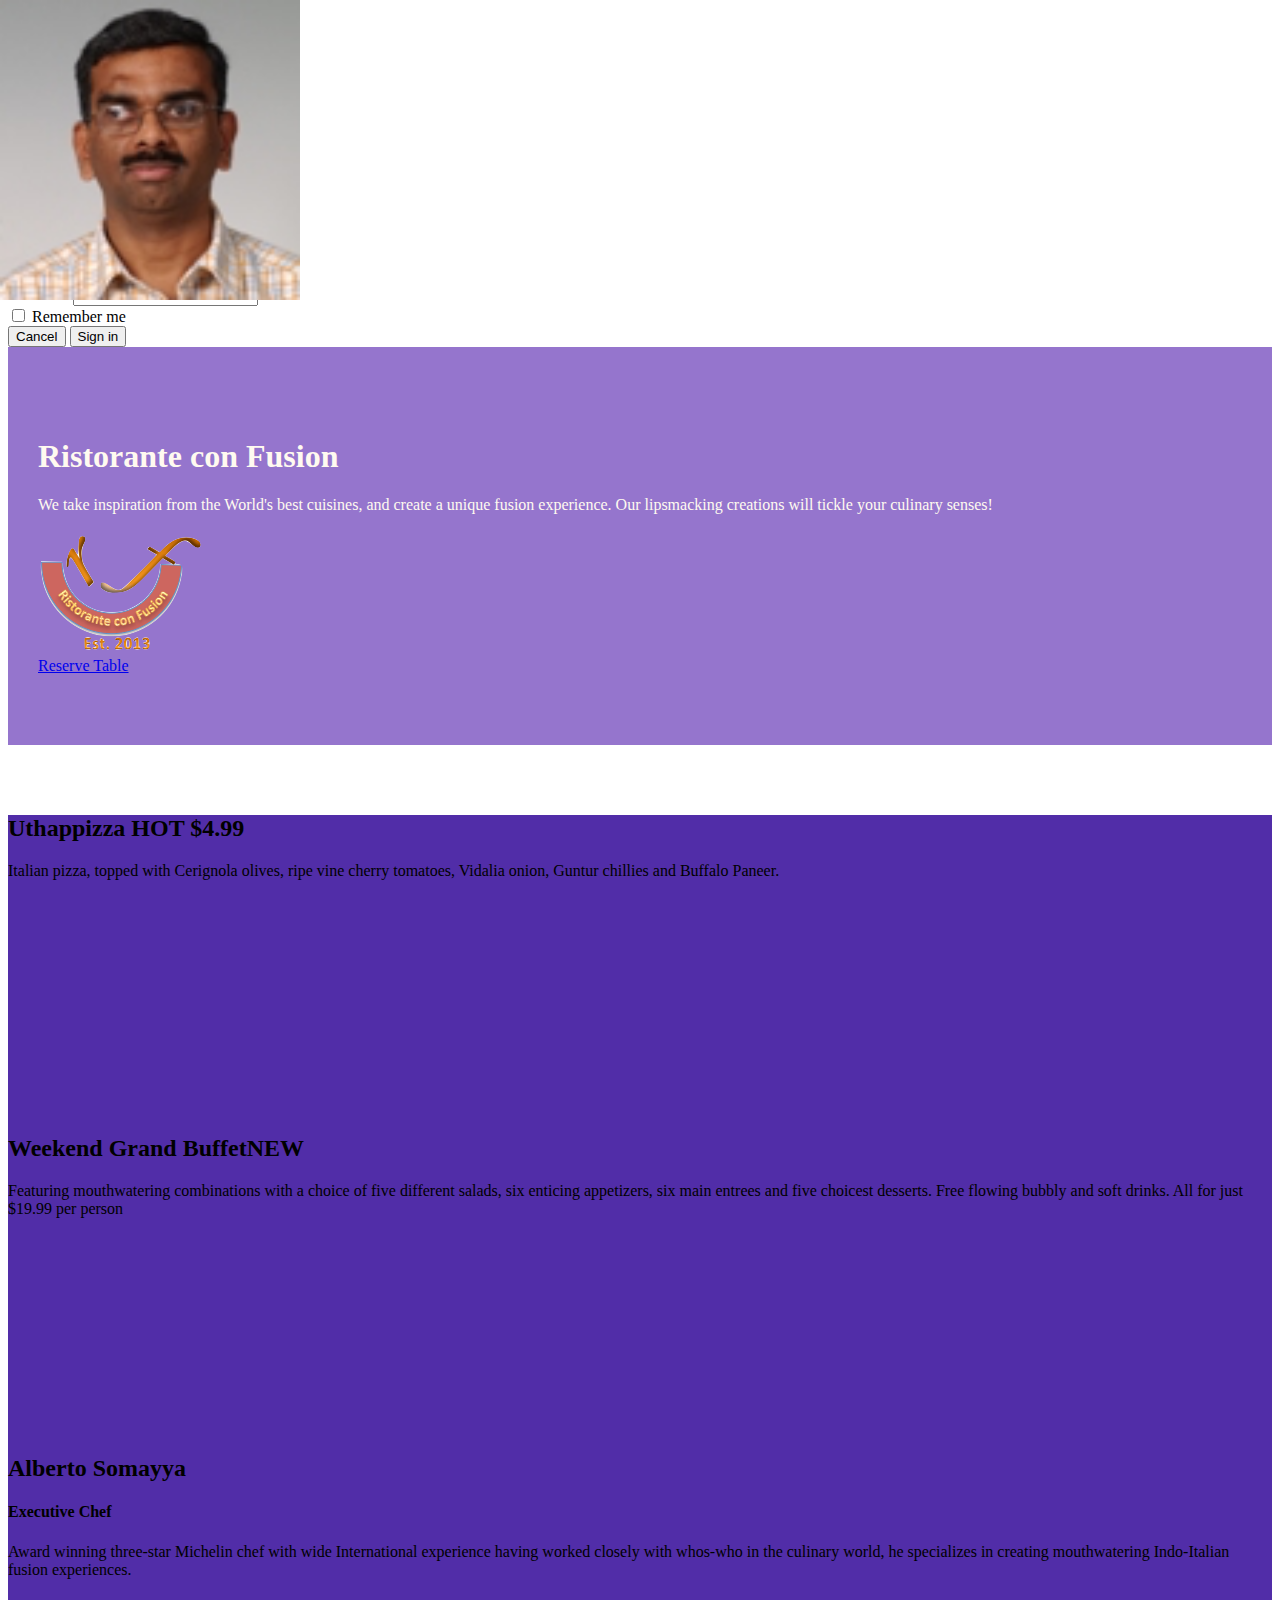
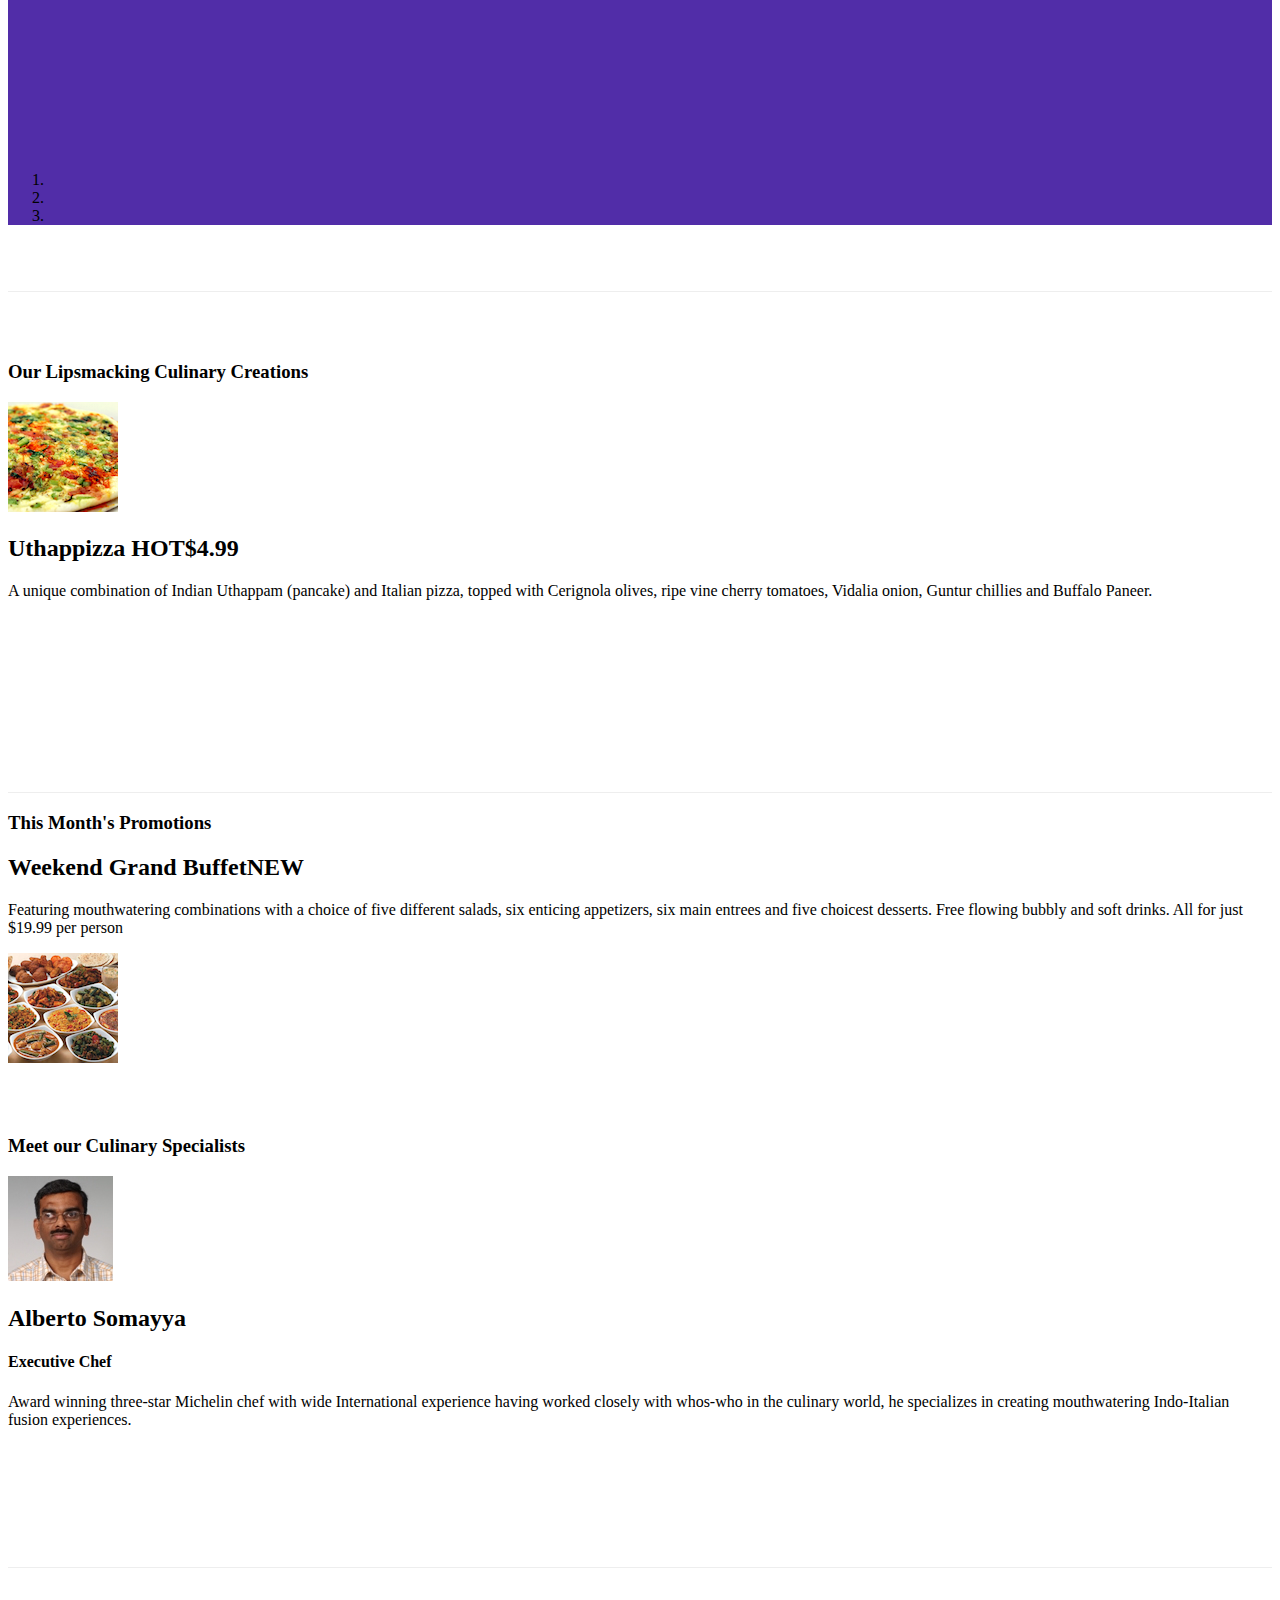
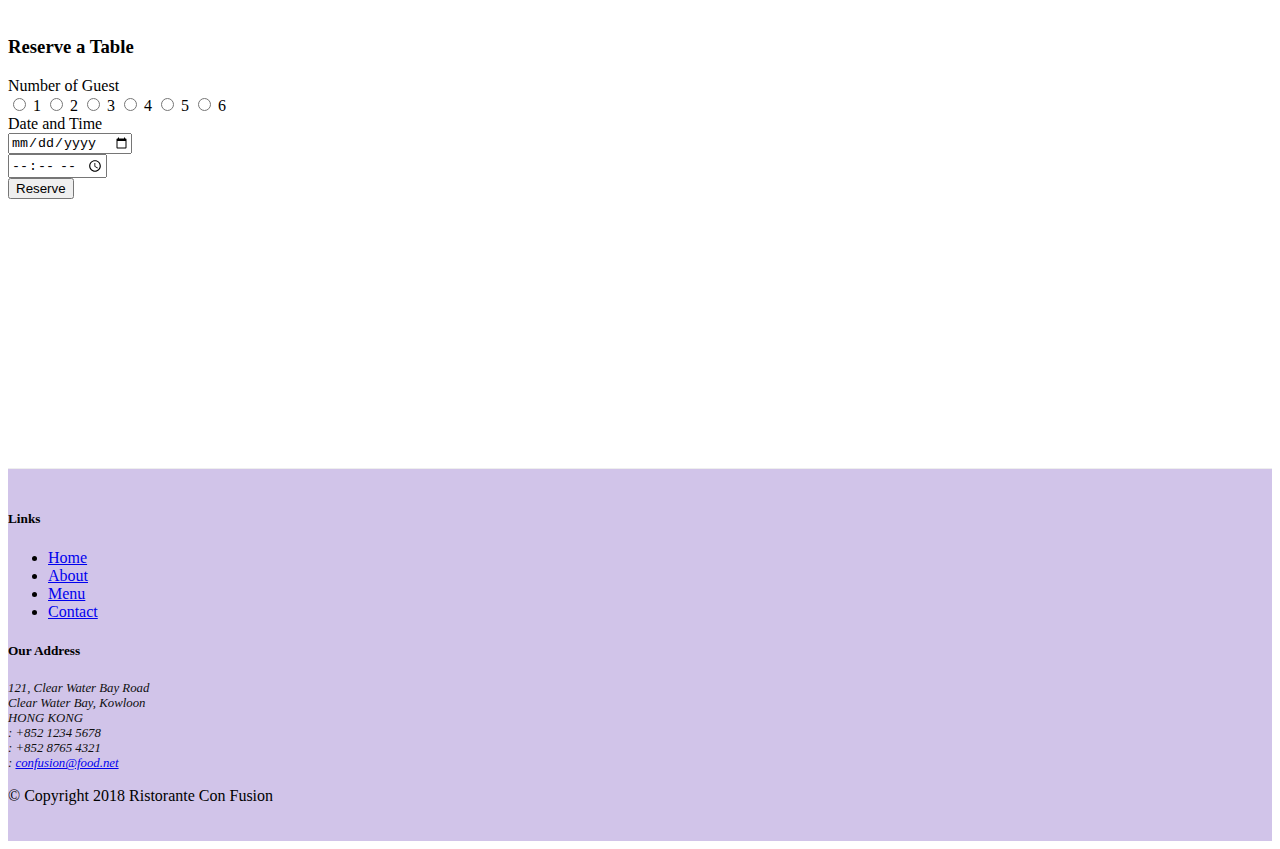
==== commit f6c014df: "carousel" ====
--- a/index.html
+++ b/index.html
@@ -74,6 +74,7 @@
     </div>
     <header class="jumbotron">
         <div class="container">
+
             <div class="row row-header">
                 <div class="col-12 col-sm-6">
                     <h1>Ristorante con Fusion</h1>
@@ -92,6 +93,58 @@
     </header>
 
     <div>
+        <div class="row row-content">
+                <div class="col">
+                    <div id="mycarousel" class="carousel slide" data-ride="carousel">
+                        <div class="carousel-inner" role="listbox">
+                            <div class="carousel-item active">
+                            <img class="d-block img-fluid"
+                                src="img/uthappizza.png" alt="Uthappizza">
+                            <div class="carousel-caption d-none d-md-block">
+                                <h2>Uthappizza <span class="badge badge-danger">HOT</span> <span class="badge badge-pill badge-default">$4.99</span></h2>
+                                <p>Italian pizza, topped with Cerignola olives, ripe vine
+                            cherry tomatoes, Vidalia onion, Guntur chillies and
+                            Buffalo Paneer.</p>
+                            </div>
+                        </div>
+                        <div class="carousel-item">
+                            <img class="d-block img-fluid"
+                                src="img/buffet.png" alt="buffet">
+                            <div class="carousel-caption d-none d-md-block">
+                                <h2>Weekend Grand Buffet<span class="badge badge-danger">NEW</span> </h2>
+                                <p>Featuring mouthwatering combinations with a choice of five different salads, six enticing appetizers, six main entrees and five choicest desserts. Free flowing bubbly and soft drinks. All for just $19.99 per person </p>
+                                </div>
+                        </div>
+                        <div class="carousel-item">
+                            <img class="d-block img-fluid"
+                                src="img/alberto.png" alt="alberto">
+                            <div class="carousel-caption d-none d-md-block">
+                                <h2 class="mt-0">Alberto Somayya</h2>
+                                <h4>Executive Chef</h4>
+                                <p>Award winning three-star Michelin chef with wide
+                            International experience having worked closely with
+                            whos-who in the culinary world, he specializes in
+                            creating mouthwatering Indo-Italian fusion experiences.</p>
+                            </div>
+                        </div>
+                        
+                    </div>
+                    <ol class="carousel-indicators">
+                        <li data-target="#mycarousel" data-slide-to="0" class="active"></li>
+                        <li data-target="#mycarousel" data-slide-to="1"></li>
+                        <li data-target="#mycarousel" data-slide-to="2"></li>
+                    </ol>
+                     <a class="carousel-control-prev" href="#mycarousel" role="button" data-slide="prev">
+                        <span class="carousel-control-prev-icon"></span>
+                    </a>
+                    <a class="carousel-control-next" href="#mycarousel" role="button" data-slide="next">
+                        <span class="carousel-control-next-icon"></span>
+                    </a>
+
+                    </div>
+
+                </div>
+            </div>
         <div class="row row-content align-items-center">
             <div class="col-12 col-sm-4 order-sm-last col-md-3">
                 <h3>Our Lipsmacking Culinary Creations</h3>
--- a/css/styles.css
+++ b/css/styles.css
@@ -26,4 +26,19 @@
     font-size:80%;
     margin:0px;
     color:#0f0f0f;
+}
+
+.carousel {
+    background:#512DA8;
+}
+
+.carousel-item {
+  height: 300px;
+}
+
+.carousel-item img {
+    position: absolute;
+    top: 0;
+    left: 0;
+    min-height: 300px;
 }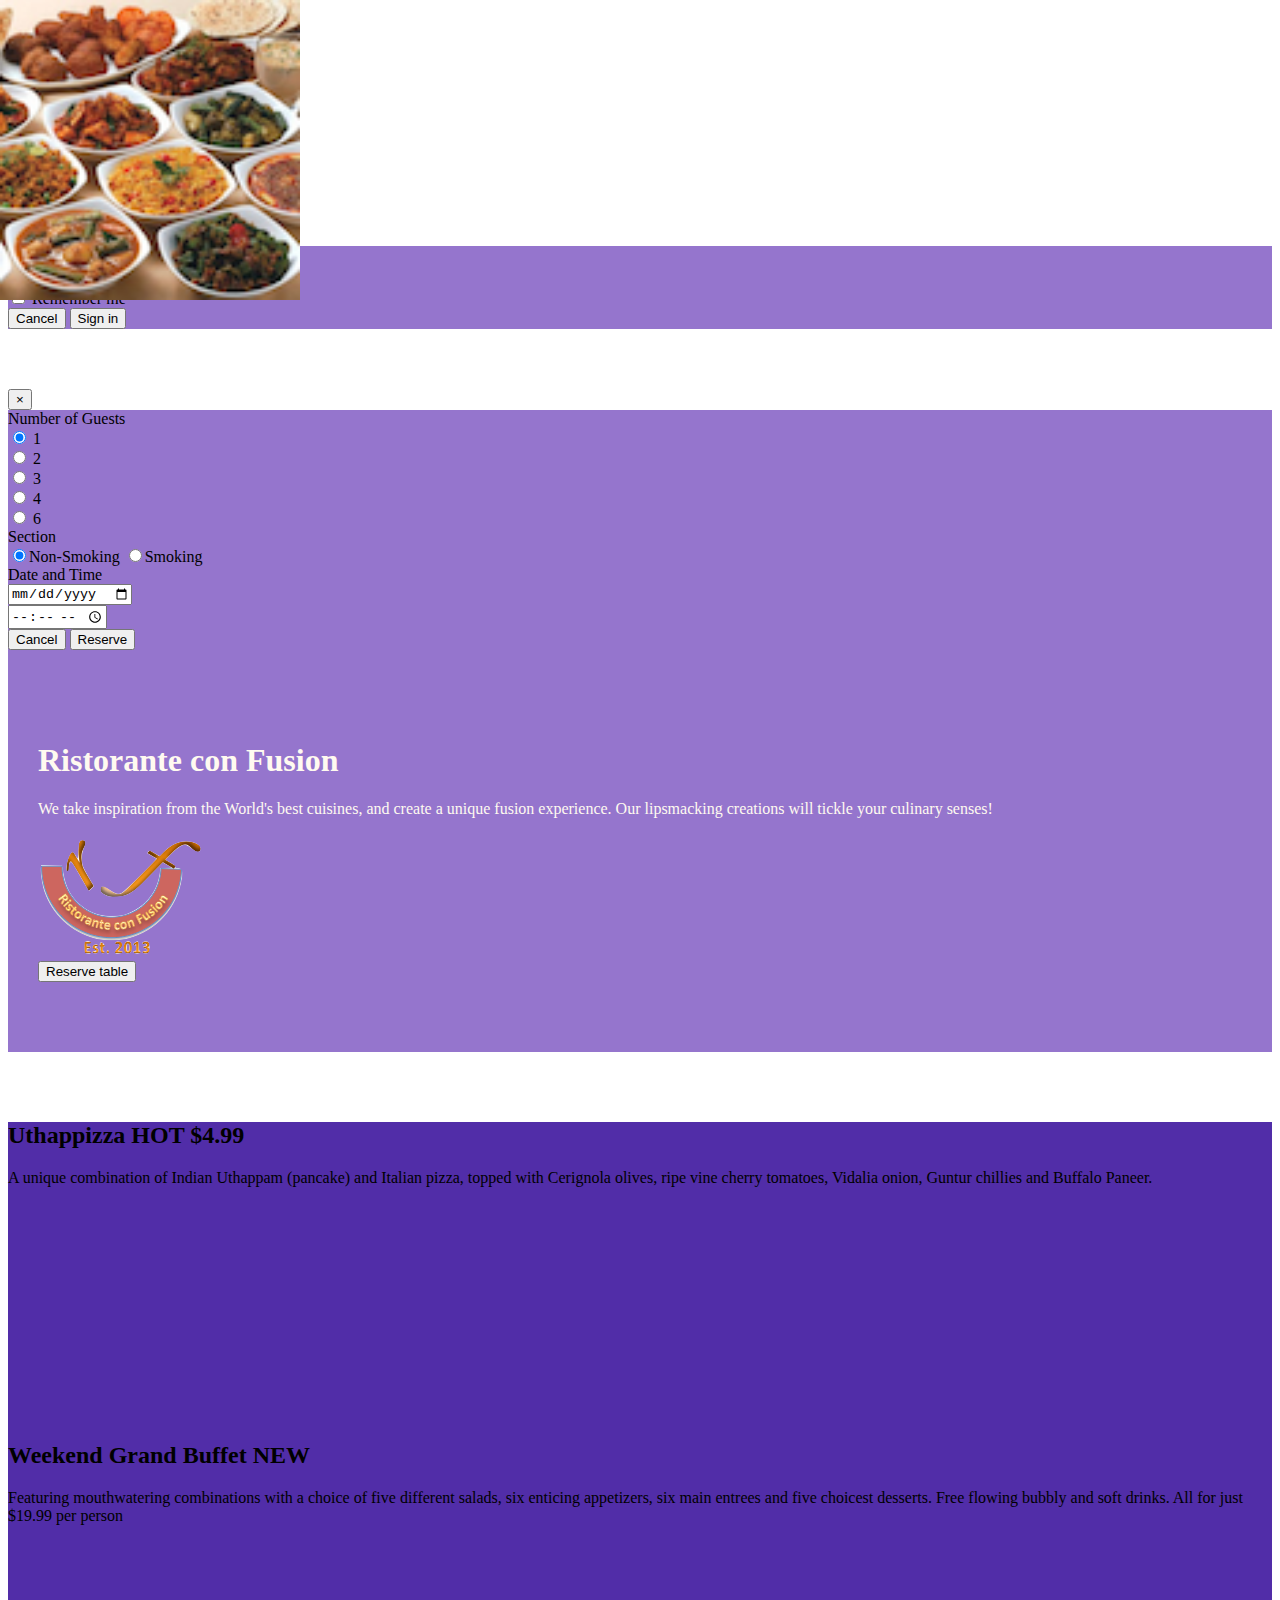
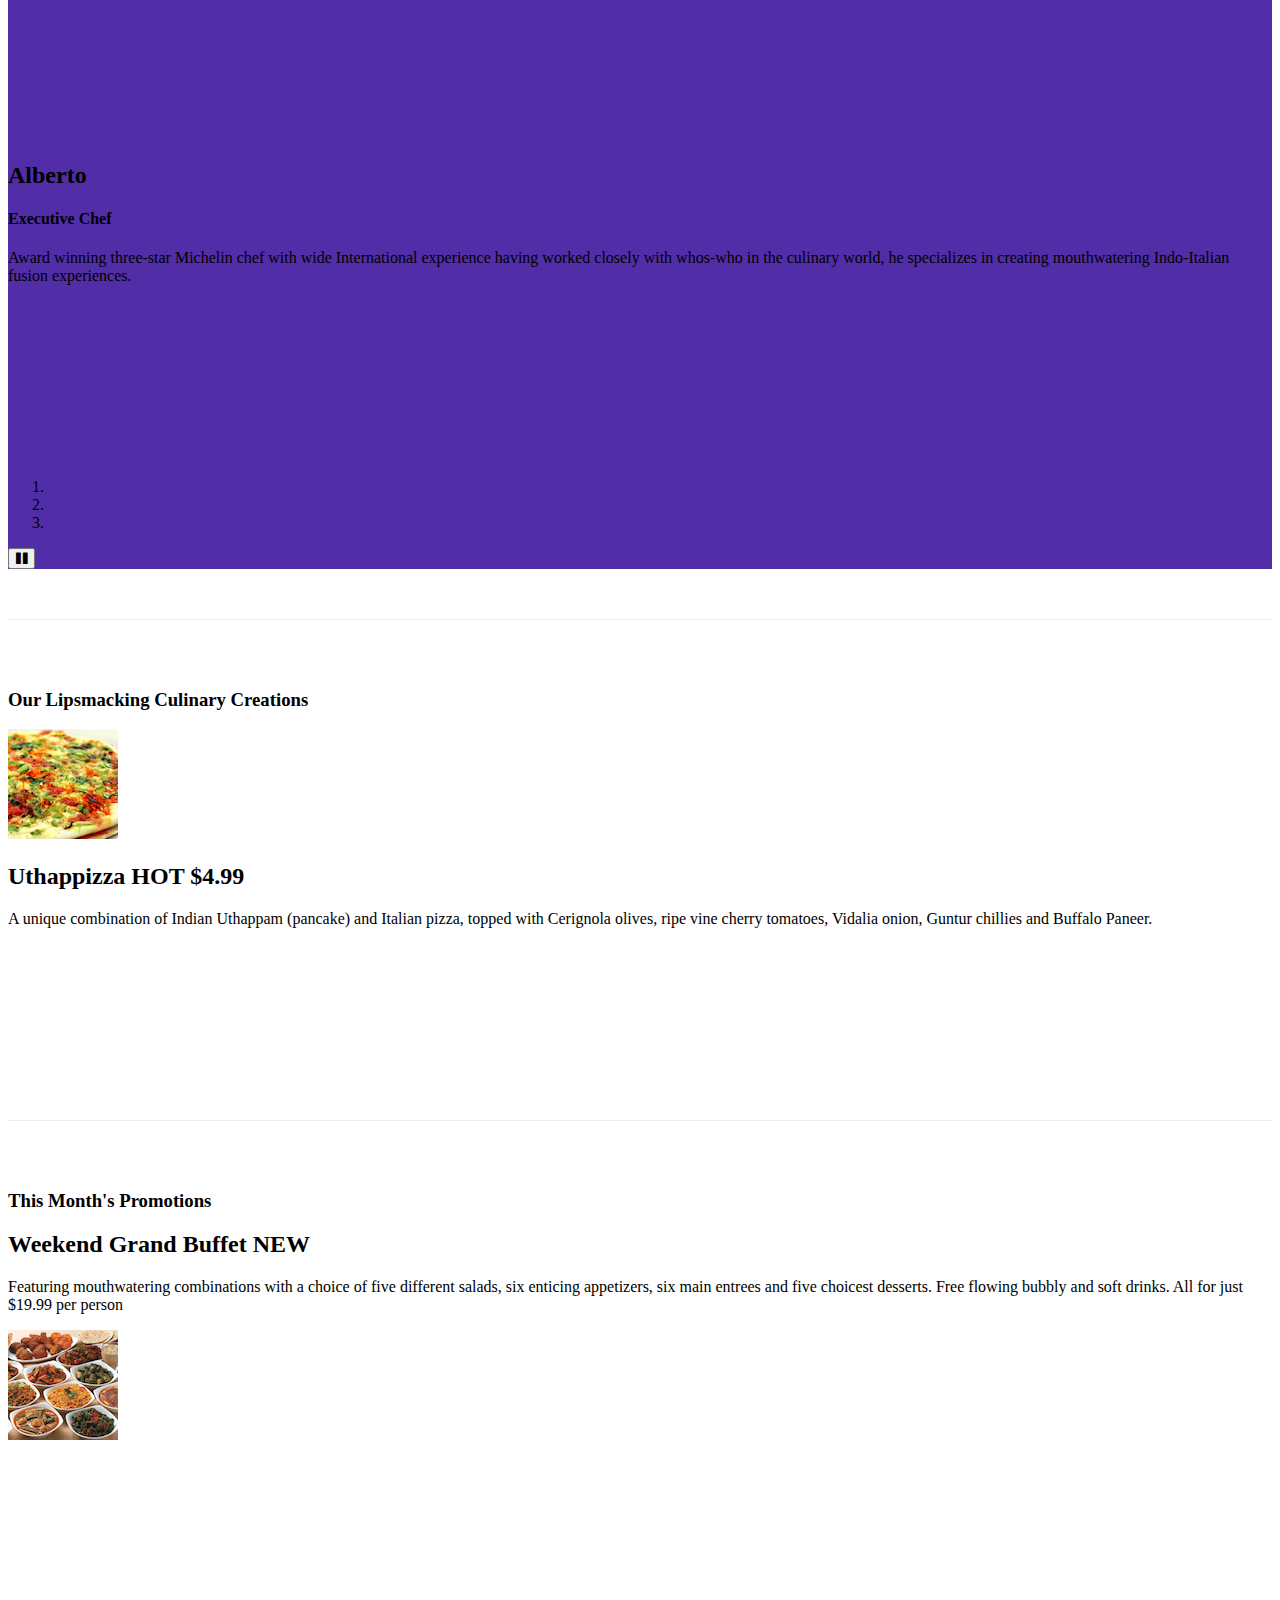
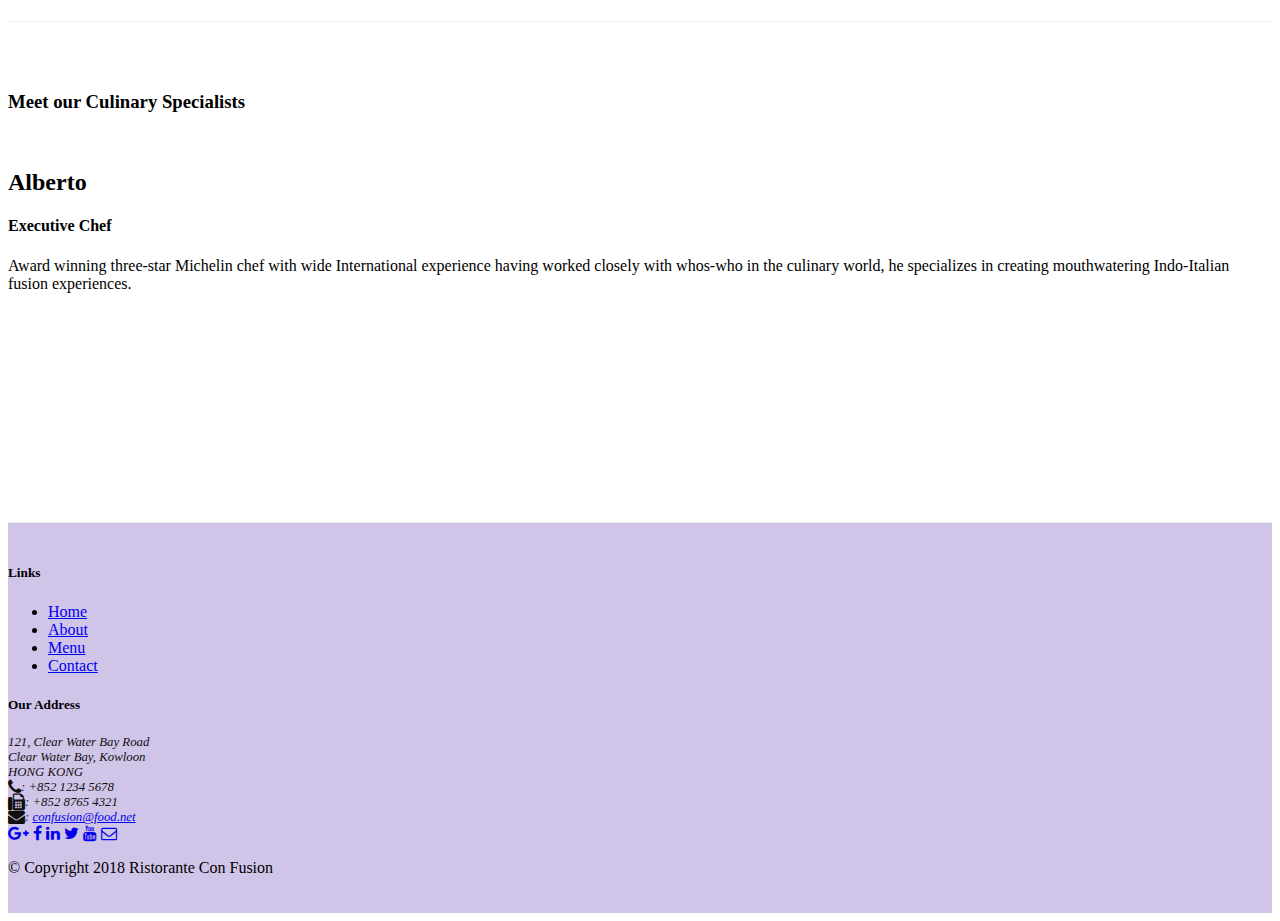
==== commit 13f73b2f: "restaurantwebsite" ====
--- a/index.html
+++ b/index.html
@@ -1,310 +1,329 @@
 <!DOCTYPE html>
 <html lang="en">
-
 <head>
-    <!-- Required meta tags always come first -->
-    <meta charset="utf-8">
-    <meta name="viewport" content="width=device-width, initial-scale=1, shrink-to-fit=no">
-    <meta http-equiv="x-ua-compatible" content="ie=edge">
-
-    <!-- Bootstrap CSS -->
-    <link rel="stylesheet" href="node_modules/bootstrap/dist/css/bootstrap.min.css">
-    <link href="css/styles.css" rel="stylesheet">
-    <link rel="stylesheet" href="node_modules/font-awesome/css/font-awesome.min.css">
-    <link rel="stylesheet" href="node_modules/bootstrap-social/bootstrap-social.css">
-    <title>Ristorante Con Fusion</title>
+  <meta charset="utf-8">
+  <meta name="viewport" content="width=device-width, initial-scale=1, shrink-to-fit=no">
+  <meta http-equiv="x-ua-compatible" content="ie=edge">
+
+  <!-- All Bootstrap CSS -->
+  <link rel="stylesheet" href="node_modules/bootstrap/dist/css/bootstrap.min.css">
+  <link rel="stylesheet" href="css/styles.css">
+  <link rel="stylesheet" href="https://cdnjs.cloudflare.com/ajax/libs/font-awesome/4.7.0/css/font-awesome.min.css">
+  <link rel="stylesheet" href="node_modules/font-awesome/css/font-awesome.min.css">
+  <link rel="stylesheet" href="node_modules/bootstrap-social/bootstrap-social.css">
+  <title>Ristorante Con Fusion</title>
 </head>
 
 <body>
-    <nav class="navbar navbar-dark navbar-expand-sm fixed-top">
-        <div class="container">
-           <a class="navbar-brand mr-auto" href="#"><img src="img/logo.png" height="30" width="41"></a>
-           <div class="collapse navbar-collapse" id="Navbar">
-                <ul class="navbar-nav mr-auto">
-                    <li class="nav-item active"><a class="nav-link" href="#"><span class="fa fa-home fa-lg"></span> Home</a></li>
-                    <li class="nav-item"><a class="nav-link" href="./aboutus.html"><span class="fa fa-info fa-lg"></span> About</a></li>
-                    <li class="nav-item"><a class="nav-link" href="#"><span class="fa fa-list fa-lg"></span> Menu</a></li>
-                    <li class="nav-item"><a class="nav-link" href="./contactus.html"><span class="fa fa-address-card fa-lg"></span> Contact</a></li>
-                </ul>
-                <span class="navbar-text">
-                    <a data-toggle="modal" data-target="#loginModal">
-                    <span class="fa fa-sign-in"></span> Login</a>
-                </span>
-            </div>          
-        </div>
-        <button class="navbar-toggler" type="button" data-toggle="collapse" data-target="#Navbar">
-                <span class="navbar-toggler-icon"></span>
-        </button>
-    </nav>
-    <div id="loginModal" class="modal fade" role="dialog">
-        <div class="modal-dialog modal-lg" role="content">
-            <!-- Modal content-->
-            <div class="modal-content">
-                <div class="modal-header">
-                    <h4 class="modal-title">Login </h4>
-                    <button type="button" class="close" data-dismiss="modal">&times;</button>
-                </div>
-                <div class="modal-body">
-                    <form>
-                        <div class="form-row">
-                            <div class="form-group col-sm-4">
-                                    <label class="sr-only" for="exampleInputEmail3">Email address</label>
-                                    <input type="email" class="form-control form-control-sm mr-1" id="exampleInputEmail3" placeholder="Enter email">
-                            </div>
-                            <div class="form-group col-sm-4">
-                                <label class="sr-only" for="exampleInputPassword3">Password</label>
-                                <input type="password" class="form-control form-control-sm mr-1" id="exampleInputPassword3" placeholder="Password">
-                            </div>
-                            <div class="col-sm-auto">
-                                <div class="form-check">
-                                    <input class="form-check-input" type="checkbox">
-                                    <label class="form-check-label"> Remember me
-                                    </label>
-                                </div>
-                            </div>
-                        </div>
-                        <div class="form-row">
-                            <button type="button" class="btn btn-secondary btn-sm ml-auto" data-dismiss="modal">Cancel</button>
-                            <button type="submit" class="btn btn-primary btn-sm ml-1">Sign in</button>        
-                        </div>
-                    </form>
-                </div>
-            </div>
-        </div>
-    </div>
-    <header class="jumbotron">
-        <div class="container">
-
-            <div class="row row-header">
-                <div class="col-12 col-sm-6">
-                    <h1>Ristorante con Fusion</h1>
-                    <p>We take inspiration from the World's best cuisines, and create a unique fusion experience. Our lipsmacking creations will tickle your culinary senses!</p>
-                </div>
-                <div class="col-12 col-sm align-self-center">
-                    <img src="img/logo.png" class="img-fluid">
-                </div>
-                <div class="col-12 col-sm align-self-center">
-                    <a role="button" class="btn btn-block nav-link btn-warning"
-                        data-toggle="tooltip" data-html="true"  title="Or Call us at  <br><strong>+852 12345678</strong>"
-                        data-placement="bottom" href="#reserveform">Reserve Table</a>
-                </div>
-            </div>
-        </div>
-    </header>
-
-    <div>
-        <div class="row row-content">
-                <div class="col">
-                    <div id="mycarousel" class="carousel slide" data-ride="carousel">
-                        <div class="carousel-inner" role="listbox">
-                            <div class="carousel-item active">
-                            <img class="d-block img-fluid"
-                                src="img/uthappizza.png" alt="Uthappizza">
-                            <div class="carousel-caption d-none d-md-block">
-                                <h2>Uthappizza <span class="badge badge-danger">HOT</span> <span class="badge badge-pill badge-default">$4.99</span></h2>
-                                <p>Italian pizza, topped with Cerignola olives, ripe vine
-                            cherry tomatoes, Vidalia onion, Guntur chillies and
-                            Buffalo Paneer.</p>
-                            </div>
-                        </div>
-                        <div class="carousel-item">
-                            <img class="d-block img-fluid"
-                                src="img/buffet.png" alt="buffet">
-                            <div class="carousel-caption d-none d-md-block">
-                                <h2>Weekend Grand Buffet<span class="badge badge-danger">NEW</span> </h2>
-                                <p>Featuring mouthwatering combinations with a choice of five different salads, six enticing appetizers, six main entrees and five choicest desserts. Free flowing bubbly and soft drinks. All for just $19.99 per person </p>
-                                </div>
-                        </div>
-                        <div class="carousel-item">
-                            <img class="d-block img-fluid"
-                                src="img/alberto.png" alt="alberto">
-                            <div class="carousel-caption d-none d-md-block">
-                                <h2 class="mt-0">Alberto Somayya</h2>
-                                <h4>Executive Chef</h4>
-                                <p>Award winning three-star Michelin chef with wide
-                            International experience having worked closely with
-                            whos-who in the culinary world, he specializes in
-                            creating mouthwatering Indo-Italian fusion experiences.</p>
-                            </div>
-                        </div>
-                        
-                    </div>
-                    <ol class="carousel-indicators">
-                        <li data-target="#mycarousel" data-slide-to="0" class="active"></li>
-                        <li data-target="#mycarousel" data-slide-to="1"></li>
-                        <li data-target="#mycarousel" data-slide-to="2"></li>
-                    </ol>
-                     <a class="carousel-control-prev" href="#mycarousel" role="button" data-slide="prev">
-                        <span class="carousel-control-prev-icon"></span>
-                    </a>
-                    <a class="carousel-control-next" href="#mycarousel" role="button" data-slide="next">
-                        <span class="carousel-control-next-icon"></span>
-                    </a>
-
-                    </div>
-
-                </div>
-            </div>
-        <div class="row row-content align-items-center">
-            <div class="col-12 col-sm-4 order-sm-last col-md-3">
-                <h3>Our Lipsmacking Culinary Creations</h3>
-            </div>
-            <div class="col col-sm col-md">
-                <div class="media">
-                    <img class="d-flex mr-3 img-thumbnail align-self-center"
-                            src="img/uthappizza.png" alt="Uthappizza">
-                    <div class="media-body">
-                        <h2 class="mt-0">Uthappizza <span class="badge badge-danger">HOT</span><span class="badge badge-pill badge-secondary">$4.99</span></h2>
-                        <p class="d-none d-sm-block">A unique combination of Indian Uthappam (pancake) and
-                            Italian pizza, topped with Cerignola olives, ripe vine
-                            cherry tomatoes, Vidalia onion, Guntur chillies and
-                            Buffalo Paneer.</p>
-                    </div>
-                </div>
-            </div>
-        </div>
-
-
-        <div class ="row row content align-items-center">
-            <div class="col-12 col-sm-4 col-md-3">
-                <h3>This Month's Promotions</h3>
-            </div>
-            <div class="col col-sm col-md">
-                <div class="media">
-                    <div class="media-body">
-                        <h2 class="mt-0">Weekend Grand Buffet<span class="badge badge-danger">NEW</span></h2>
-                        <p class="d-none d-sm-block">Featuring mouthwatering combinations with a choice of five different salads, six enticing appetizers, six main entrees and five choicest desserts. Free flowing bubbly and soft drinks. All for just $19.99 per person </p>
-                    </div>
-                    <img class="d-flex mr-3 img-thumbnail align-self-center"
-                            src="img/buffet.png" alt="Alberto Somayya">
-                </div>
-            </div>
-        </div>
-    
-
-        <div class="row row-content align-items-center">
-            <div class="col-12 col-sm-4 col-md-3">
-                <h3>Meet our Culinary Specialists</h3>
-            </div>
-            <div class="col col-sm order-sm-first col-md">
-                <div class="media">
-                    <img class="d-flex mr-3 img-thumbnail align-self-center"
-                            src="img/alberto.png" alt="Alberto Somayya">
-                    <div class="media-body">
-                        <h2 class="mt-0">Alberto Somayya</h2>
-                        <h4>Executive Chef</h4>
-                        <p class="d-none d-sm-block">Award winning three-star Michelin chef with wide
-                            International experience having worked closely with
-                            whos-who in the culinary world, he specializes in
-                            creating mouthwatering Indo-Italian fusion experiences.
-                            </p>
-                    </div>
-                </div>
-            </div>
-        </div>
-        
-        <div class="row row-content">
-           <div class="col-12 col-sm-8 mx-auto">
-            <div class="card">
-                        <h3 class="card-header bg-warning text-white">Reserve a Table</h3>
-                        <div class="card-body">
-                            <form id="reservetable">
-                                <div class="form-group row align-items-center">
-                                <label class="col-12 col-sm-2 col-form-label">Number of Guest</label>
-                                <div class="form-check form-check-inline col-12 col-sm">
-                                    <label class="form-check-label">
-                                        <input type="radio" class="form-check-input" id="numberofguest1" name="numberofguest" value="1"> 1 
-                                    </label>
-                                    <label class="form-check-label">
-                                        <input type="radio" class="form-check-input" id="numberofguest2" name="numberofguest" value="2"> 2
-                                    </label>
-                                    <label class="form-check-label">
-                                        <input type="radio" class="form-check-input" id="numberofguest3" name="numberofguest" value="2"> 3
-                                    </label>
-                                    <label class="form-check-label">
-                                        <input type="radio" class="form-check-input" id="numberofguest4" name="numberofguest" value="2"> 4
-                                    </label>
-                                    <label class="form-check-label">
-                                        <input type="radio" class="form-check-input" id="numberofguest5" name="numberofguest" value="2"> 5
-                                    </label>
-                                    <label class="form-check-label">
-                                        <input type="radio" class="form-check-input" id="numberofguest6" name="numberofguest" value="2"> 6
-                                    </label>
-                                </div>
-                            </div>
-                                <div class="form-group row">
-                                    <label for="telnum" class="col-12 col-md-2 col-form-label">Date and Time</label>
-                                    <div class="col-12 col-md-3">
-                                        <input type="Date" class="form-control" id="date" name="date" placeholder="date">
-                                    </div>
-                                    <div class="col-12 col-md-7">
-                                        <input type="Time" class="form-control" id="time" name="time" placeholder="Time">
-                                    </div>
-                                </div>
-                                <div class="form-group row">
-                                    <div class="offset-md-2 col-md-10">
-                                        <button type="submit" class="btn btn-primary">Reserve</button>
-                                    </div>
-                                </div>
-                            </form>
-                        </div>
-                        <div class="col-12 col-md">
-                        </div>
-            </div>
-        </div>
-        </div>
-
-    <footer class="footer">
-        <div class="container">
-            <div class="row">             
-                <div class="col-4 offset-1 col-sm-2">
-                    <h5>Links</h5>
-                    <ul class="list-unstyled">
-                        <li><a href="#">Home</a></li>
-                        <li><a href="#">About</a></li>
-                        <li><a href="#">Menu</a></li>
-                        <li><a href="#">Contact</a></li>
-                    </ul>
-                </div>
-                <div class="col-7 col-sm-5">
-                    <h5>Our Address</h5>
-                    <address>
-                      121, Clear Water Bay Road<br>
-                      Clear Water Bay, Kowloon<br>
-                      HONG KONG<br>
-                      <i class="fa fa-phone fa-lg"></i>: +852 1234 5678<br>
-                      <i class="fa fa-fax fa-lg"></i>: +852 8765 4321<br>
-                      <i class="fa fa-envelope fa-lg"></i>: 
-                      <a href="mailto:confusion@food.net">confusion@food.net</a>
-                    </address>
-                </div>
-                <div class="col-12 col-sm-4 align-self-center">
-                    <div class="text-center">
-                        <a class="btn btn-social-icon btn-google" href="http://google.com/+"><i class="fa fa-google-plus"></i></a>
-                        <a class="btn btn-social-icon btn-facebook" href="http://www.facebook.com/profile.php?id="><i class="fa fa-facebook"></i></a>
-                        <a class="btn btn-social-icon btn-linkedin" href="http://www.linkedin.com/in/"><i class="fa fa-linkedin"></i></a>
-                        <a class="btn btn-social-icon btn-twitter" href="http://twitter.com/"><i class="fa fa-twitter"></i></a>
-                        <a class="btn btn-social-icon btn-google" href="http://youtube.com/"><i class="fa fa-youtube"></i></a>
-                        <a class="btn btn-social-icon" href="mailto:"><i class="fa fa-envelope-o"></i></a>
-                    </div>
-                </div>
-           </div>
-           <div class="row justify-content-center">             
-                <div class="col-auto">
-                    <p>© Copyright 2018 Ristorante Con Fusion</p>
-                </div>
-           </div>
-        </div>
-    </footer>
-    <!-- jQuery first, then Popper.js, then Bootstrap JS. -->
-    <script src="node_modules/jquery/dist/jquery.slim.min.js"></script>
-    <script src="node_modules/popper.js/dist/umd/popper.min.js"></script>
-    <script src="node_modules/bootstrap/dist/js/bootstrap.min.js"></script>
-     <script>
-        $(document).ready(function(){
-            $('[data-toggle="tooltip"]').tooltip();
-        });
-    </script>
+
+  <nav class="navbar navbar-dark navbar-expand-sm fixed-top">
+    <div class="container">
+      <button class="navbar-toggler" type="button" data-toggle="collapse" data-target="#Navbar">
+        <span class="navbar-toggler-icon"></span>
+      </button>
+      <a class="navbar-brand mr-auto" href="#"><img src="img/logo.png" height="30" width="41" alt="Ristorante Con Fusion"></a>
+      <div class="collapse navbar-collapse" id="Navbar">
+        <ul class="navbar-nav mr-auto">
+          <li class="nav-item active"><a class="nav-link" href="#"><span class="fa fa-home fa-lg"></span> Home</a></li>
+          <li class="nav-item"><a class="nav-link" href="./aboutus.html"><span class="fa fa-info fa-lg"></span> About</a></li>
+          <li class="nav-item"><a class="nav-link" href="#"><span class="fa fa-list fa-lg"></span> Menu</a></li>
+          <li class="nav-item"><a class="nav-link" href="./contactus.html"><span class="fa fa-address-card fa-lg"></span> Contact</a></li>
+        </ul>
+        <span class="navbar-text">
+          <a id="loginButton"><span class="fa fa-sign-in"></span> Login</a>
+        </span>
+      </div>
+    </div>
+  </nav>
+
+  <div id="loginModal" class="modal fade" role="dialog">
+    <div class="modal-dialog modal-lg" role="document">
+      <div class="modal-content">
+        <div class="modal-header navbar-dark" style="color:white;">
+          <h4 class="modal-title">Login </h4>
+          <button type="button" class="close" data-dismiss="modal">&times;</button>
+        </div>
+        <div class="modal-body" style="background-color:#9575CD;">
+          <form>
+            <div class="form-row">
+              <div class="form-group col-sm-4">
+                <label class="sr-only" for="exampleInputEmail3">Email address</label>
+                <input type="email" class="form-control form-control-sm mr-1" id="exampleInputEmail3" placeholder="Enter email">
+              </div>
+              <div class="form-group col-sm-4">
+                <label class="sr-only" for="exampleInputPassword3">Password</label>
+                <input type="password" class="form-control form-control-sm mr-1" id="exampleInputPassword3" placeholder="Password">
+              </div>
+              <div class="col-sm-auto">
+                <div class="form-check">
+                  <input class="form-check-input" type="checkbox">
+                  <label class="form-check-label"> Remember me
+                  </label>
+                </div>
+              </div>
+            </div>
+            <div class="form-row">
+              <button type="button" class="btn btn-secondary btn-sm ml-auto" data-dismiss="modal">Cancel</button>
+              <button type="submit" class="btn btn-primary btn-sm ml-1">Sign in</button>
+            </div>
+          </form>
+        </div>
+      </div>
+    </div>
+  </div>
+
+  <div id="reservationModal" class="modal fade" role="dialog">
+    <div class="modal-dialog modal-lg modal-dialog-centered" role="document">
+      <div class="modal-content">
+        <div class="modal-header navbar-dark" style="color:white;">
+          <h5 class="modal-title">Reserve a Table</h5>
+          <button type="button" class="close" data-dismiss="modal">&times;</button>
+        </div>
+        <div class="modal-body" style="background-color:#9575CD;">
+          <form>
+            <div class="form-group row">
+              <label class="col-12 col-sm-2">Number of Guests</label>
+              <div class="col">
+                <div class="form-check form-check-inline">
+                  <input class="form-check-input" type="radio" name="numGuests" id="one_guest_radio" value="one" checked>
+                  <label class="form-check-label" for="one_guest_radio">1</label>
+                </div>
+                <div class="form-check form-check-inline">
+                  <input class="form-check-input" type="radio" name="numGuests" id="two_guest_radio" value="two">
+                  <label class="form-check-label" for="two_guest_radio">2</label>
+                </div>
+                <div class="form-check form-check-inline">
+                  <input class="form-check-input" type="radio" name="numGuests" id="three_guest_radio" value="three">
+                  <label class="form-check-label" for="three_guest_radio">3</label>
+                </div>
+                <div class="form-check form-check-inline">
+                  <input class="form-check-input" type="radio" name="numGuests" id="four_guest_radio" value="four">
+                  <label class="form-check-label" for="four_guest_radio">4</label>
+                </div>
+                <div class="form-check form-check-inline">
+                  <input class="form-check-input" type="radio" name="numGuests" id="six_guest_radio" value="six">
+                  <label class="form-check-label" for="six_guest_radio">6</label>
+                </div>
+              </div>
+            </div>
+            <div class="form-group row">
+              <label class="col-12 col-sm-2">Section</label>
+              <div class="col-12 col-sm-4">
+                <div class="btn-group btn-group-toggle" data-toggle="buttons">
+                  <label class="btn btn-success active">
+                    <input type="radio" name="section" value="non_smoking" id="non_smoking" checked>Non-Smoking
+                  </label>
+                  <label class="btn btn-danger">
+                    <input type="radio" name="section" value="smoking" id="smoking">Smoking
+                  </label>
+                </div>
+              </div>
+            </div>
+            <div class="form-group row">
+              <label class="col-12 col-sm-2">Date and Time</label>
+              <div class="col-12 col-sm-4">
+                <input type="date" class="form-control" name="date" id="date">
+              </div>
+              <div class="col-12 col-sm-4">
+                <input type="time" class="form-control" name="time" id="time">
+              </div>
+            </div>
+            <div class="form-group row">
+              <div class="col offset-0 offset-sm-2">
+                <button class="btn btn-secondary" data-dismiss="modal">Cancel</button>
+                <button class="btn btn-primary" type="submit">Reserve</button>
+              </div>
+            </div>
+          </form>
+        </div>
+      </div>
+    </div>
+  </div>
+
+  <header class="jumbotron">
+    <div class="container">
+      <div class="row row-header">
+        <div class="col-12 col-sm-6">
+          <h1>Ristorante con Fusion</h1>
+          <p>We take inspiration from the World's best cuisines, and create a unique fusion experience. Our lipsmacking creations will tickle your culinary senses!</p>
+        </div>
+        <div class="col-12 col-sm-3 text-center align-self-center">
+          <img src="img/logo.png" class="img-fluid" alt="Ristorante con Fusion">
+        </div>
+        <div class="col-12 mt-5 mt-sm-0 col-sm-3 text-center align-self-center">
+          <button type="button" class="btn btn-block nav-link btn-warning" id="reserveButton">Reserve table</button>
+        </div>
+      </div>
+    </div>
+  </header>
+
+  <div class="container">
+    <div class="row row-content">
+      <div class="col">
+        <div id="mycarousel" class="carousel slide" data-ride="carousel">
+          <div class="carousel-inner" role="listbox">
+            <div class="carousel-item active">
+              <img class="d-block img-fluid" src="img/uthappizza.png" alt="uthappizza">
+              <div class="carousel-caption d-none d-md-block">
+                <h2>Uthappizza <span class="badge badge-danger">HOT</span> <span class="badge badge-pill badge-secondary">$4.99</span> </h2>
+                <p class="d-none d-sm-block">A unique combination of Indian Uthappam (pancake) and Italian pizza, topped with Cerignola olives, ripe vine cherry tomatoes, Vidalia onion, Guntur chillies and Buffalo Paneer.</p>
+              </div>
+            </div>
+            <div class="carousel-item">
+              <img class="d-block img-fluid" src="img/buffet.png" alt="buffet">
+              <div class="carousel-caption d-none d-md-block">
+                <h2>Weekend Grand Buffet <span class="badge badge-danger">NEW</span></h2>
+                <p class="d-none d-sm-block">Featuring mouthwatering combinations with a choice of five different salads, six enticing appetizers, six main entrees and five choicest desserts. Free flowing bubbly and soft drinks. All for just $19.99
+                  per person </p>
+              </div>
+            </div>
+            <div class="carousel-item">
+              <img class="d-block img-fluid" >
+              <div class="carousel-caption d-none d-md-block">
+                <h2>Alberto </h2>
+                <h4>Executive Chef</h4>
+                <p class="d-none d-sm-block">Award winning three-star Michelin chef with wide International experience having worked closely with whos-who in the culinary world, he specializes in creating mouthwatering Indo-Italian fusion
+                  experiences. </p>
+              </div>
+            </div>
+          </div>
+          <ol class="carousel-indicators">
+            <li data-target="#mycarousel" data-slide-to="0" class="active"></li>
+            <li data-target="#mycarousel" data-slide-to="1" class="active"></li>
+            <li data-target="#mycarousel" data-slide-to="2" class="active"></li>
+          </ol>
+          <a class="carousel-control-prev" href="#mycarousel" role="button" data-slide="previous">
+            <span class="carousel-control-prev-icon"></span>
+          </a>
+          <a class="carousel-control-next" href="#mycarousel" role="button" data-slide="next">
+            <span class="carousel-control-next-icon"></span>
+          </a>
+          <button class="btn btn-danger btn-sm" id="carouselButton">
+            <span id="carousel-button-icon" class="fa fa-pause"></span>
+          </button>
+        </div>
+      </div>
+    </div>
+    <div class="row row-content align-items-center">
+      <div class="col-12 col-sm-4 order-sm-last col-md-3">
+        <h3>Our Lipsmacking Culinary Creations</h3>
+      </div>
+      <div class="col col-sm order-sm-first col-md">
+        <div class="media">
+          <img class="d-flex mr-3 img-thumbnail align-self-center" src="img/uthappizza.png" alt="uthappizza">
+          <div class="media-body">
+            <h2 class="mt-0">Uthappizza <span class="badge badge-danger">HOT</span> <span class="badge badge-pill badge-secondary">$4.99</span> </h2>
+            <p class="d-none d-sm-block">A unique combination of Indian Uthappam (pancake) and Italian pizza, topped with Cerignola olives, ripe vine cherry tomatoes, Vidalia onion, Guntur chillies and Buffalo Paneer.</p>
+          </div>
+        </div>
+      </div>
+    </div>
+
+    <div class="row row-content align-items-center">
+      <div class="col-12 col-sm-4 col-md-3">
+        <h3>This Month's Promotions</h3>
+      </div>
+      <div class="col col-sm col-md">
+        <div class="media">
+          <div class="media-body">
+            <h2 class="mt-0">Weekend Grand Buffet <span class="badge badge-danger">NEW</span></h2>
+            <p class="d-none d-sm-block">Featuring mouthwatering combinations with a choice of five different salads, six enticing appetizers, six main entrees and five choicest desserts. Free flowing bubbly and soft drinks. All for just $19.99 per
+              person </p>
+          </div>
+          <img class="d-flex mr-3 img-thumbnail align-self-center" src="img/buffet.png" alt="buffet">
+        </div>
+      </div>
+    </div>
+
+    <div class="row row-content align-items-center">
+      <div class="col-12 col-sm-4 order-sm-last col-md-3">
+        <h3>Meet our Culinary Specialists</h3>
+      </div>
+      <div class="col col-sm order-sm-first col-md">
+        <div class="media">
+          <img class="d-flex mr-3 img-thumbnail align-self-center">
+          <div class="media-body">
+            <h2 class="mt-0">Alberto </h2>
+            <h4>Executive Chef</h4>
+            <p class="d-none d-sm-block">Award winning three-star Michelin chef with wide International experience having worked closely with whos-who in the culinary world, he specializes in creating mouthwatering Indo-Italian fusion experiences.
+            </p>
+          </div>
+        </div>
+      </div>
+    </div>
+  </div>
+
+  <footer class="footer">
+    <div class="container">
+      <div class="row">
+        <div class="col-4 offset-1 col-sm-2">
+          <h5>Links</h5>
+          <ul class="list-unstyled">
+            <li><a href="#">Home</a></li>
+            <li><a href="./aboutus.html">About</a></li>
+            <li><a href="#">Menu</a></li>
+            <li><a href="#">Contact</a></li>
+          </ul>
+        </div>
+        <div class="col-7 col-sm-5">
+          <h5>Our Address</h5>
+          <address>
+            121, Clear Water Bay Road<br>
+            Clear Water Bay, Kowloon<br>
+            HONG KONG<br>
+            <i class="fa fa-phone fa-lg"></i>: +852 1234 5678<br>
+            <i class="fa fa-fax fa-lg"></i>: +852 8765 4321<br>
+            <i class="fa fa-envelope fa-lg"></i>: <a href="mailto:confusion@food.net">confusion@food.net</a>
+          </address>
+        </div>
+        <div class="col-12 col-sm-4 align-self-center">
+          <div class="text-center">
+            <a class="btn btn-social-icon btn-google" href="http://google.com/+"><i class="fa fa-google-plus"></i></a>
+            <a class="btn btn-social-icon btn-facebook" href="http://www.facebook.com/profile.php?id="><i class="fa fa-facebook"></i></a>
+            <a class="btn btn-social-icon btn-linkedin" href="http://www.linkedin.com/in/"><i class="fa fa-linkedin"></i></a>
+            <a class="btn btn-social-icon btn-twitter" href="http://twitter.com/"><i class="fa fa-twitter"></i></a>
+            <a class="btn btn-social-icon btn-google" href="http://youtube.com/"><i class="fa fa-youtube"></i></a>
+            <a class="btn btn-social-icon" href="mailto:"><i class="fa fa-envelope-o"></i></a>
+          </div>
+        </div>
+      </div>
+      <div class="row justify-content-center">
+        <div class="col-auto">
+          <p>© Copyright 2018 Ristorante Con Fusion</p>
+        </div>
+      </div>
+    </div>
+  </footer>
+
+  <!-- jQuery first, then Popper.js, then Bootstrap JS. -->
+  <script src="node_modules/jquery/dist/jquery.slim.min.js"></script>
+  <script src="node_modules/popper.js/dist/umd/popper.min.js"></script>
+  <script src="node_modules/bootstrap/dist/js/bootstrap.min.js"></script>
+  <script>
+    $(document).ready(function() {
+      $("#mycarousel").carousel({
+        interval: 2000
+      });
+      $("#carouselButton").click(function() {
+        if ($("#carouselButton").children('span').hasClass('fa-pause')) {
+          $("#mycarousel").carousel('pause');
+          $("#carouselButton").children('span').removeClass('fa-pause');
+          $("#carouselButton").children('span').addClass('fa-play');
+        } else {
+          $("#mycarousel").carousel('cycle');
+          $("#carouselButton").children('span').removeClass('fa-play');
+          $("#carouselButton").children('span').addClass('fa-pause');
+        }
+      });
+      $('#loginButton').click(function() {
+        $('#loginModal').modal('show');
+      });
+      $('#reserveButton').click(function() {
+        $('#reservationModal').modal('show');
+      });
+
+    });
+  </script>
 
 </body>
 
